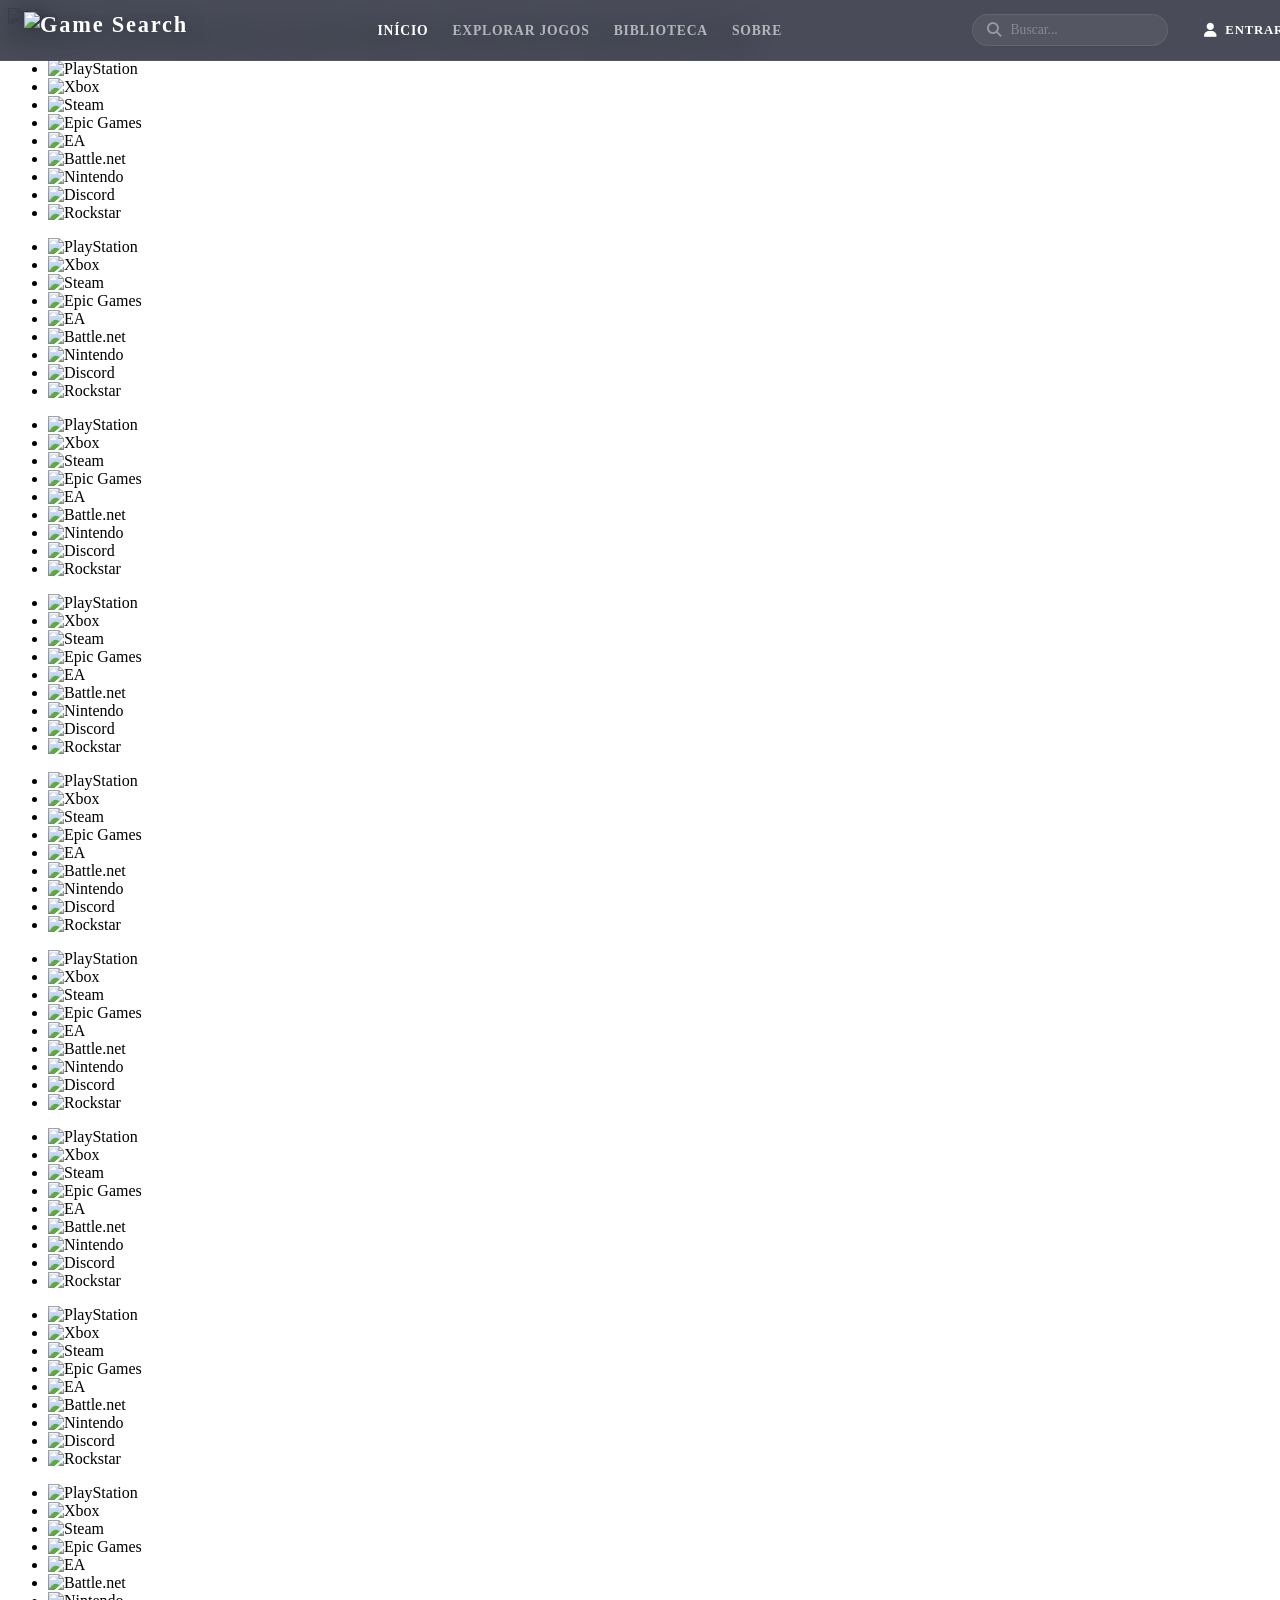
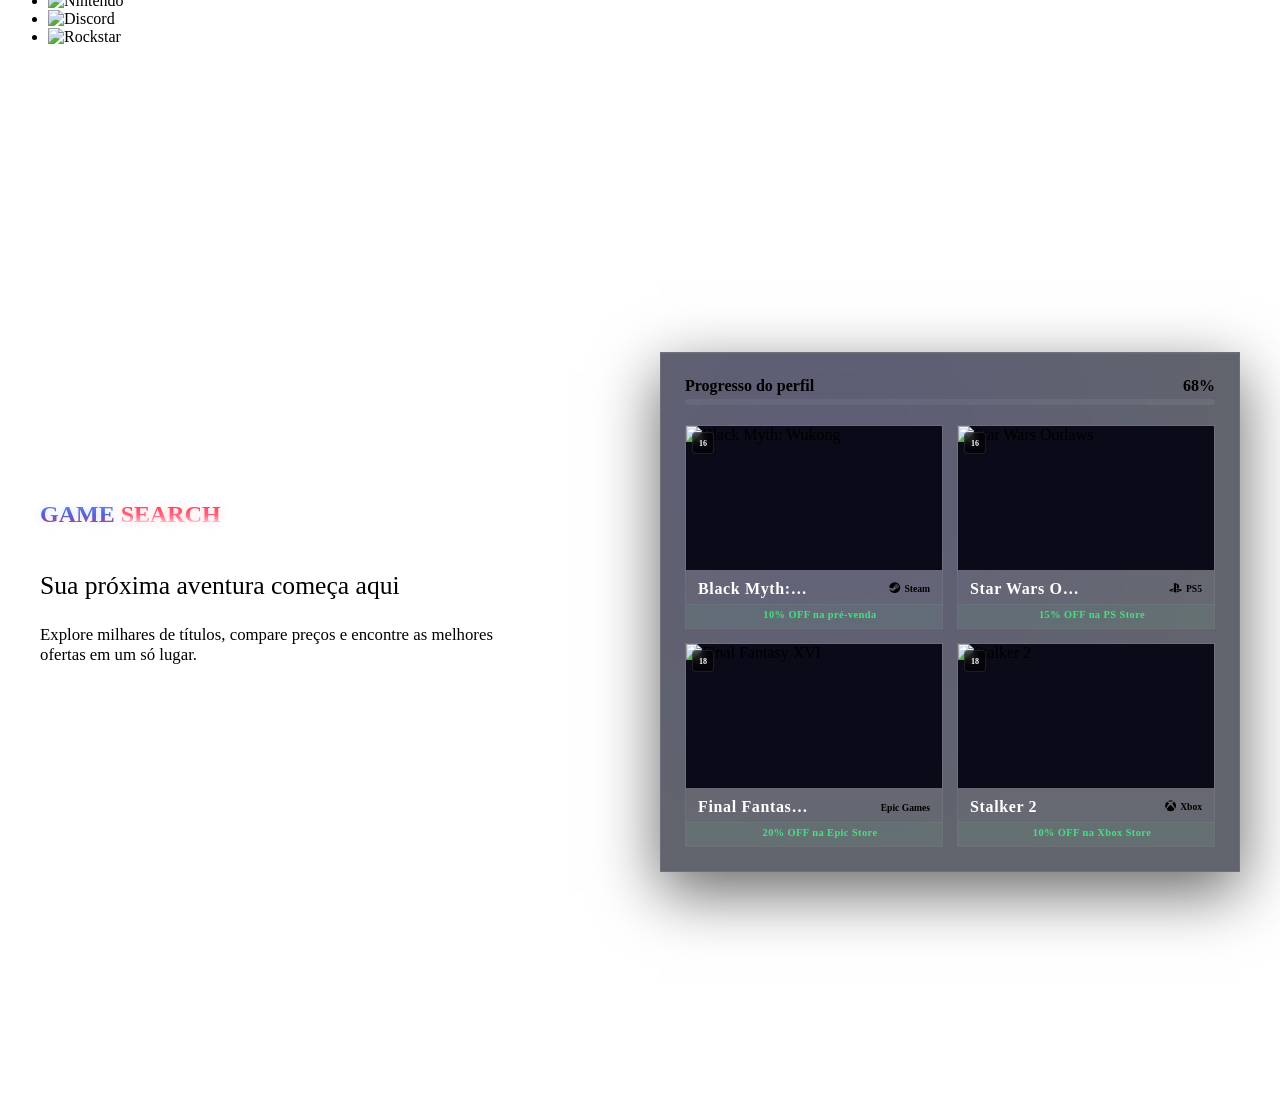
==== home-moderna.html @ b48a540c "Add files via upload" ====
<!DOCTYPE html>
<html lang="pt-BR">
<head>
    <meta charset="UTF-8">
    <meta name="viewport" content="width=device-width, initial-scale=1.0">
    <meta name="base-path" content="">
    <title>Game Search — Home Moderna</title>
    <link rel="stylesheet" href="assets/css/global.css">
    <link rel="stylesheet" href="assets/css/home-moderna.css">
    <link rel="stylesheet" href="https://cdnjs.cloudflare.com/ajax/libs/font-awesome/6.4.0/css/all.min.css">
    <style>
        /* ═══════════════════════════════════════════════════════════════
           ESTILOS ADICIONAIS PARA O HEADER E DASHBOARD PREVIEW
           ═══════════════════════════════════════════════════════════════ */

        /* ── HEADER DE NAVEGAÇÃO ── */
        .nav-header {
            position: fixed;
            top: 0;
            left: 0;
            width: 100%;
            z-index: 1000;
            padding: 12px 24px;
            background: rgba(13, 17, 32, 0.75);
            backdrop-filter: blur(16px);
            -webkit-backdrop-filter: blur(16px);
            border-bottom: 1px solid rgba(255, 255, 255, 0.06);
            display: flex;
            align-items: center;
            justify-content: space-between;
            gap: 20px;
            transition: background 0.3s ease;
        }

        .nav-header.scrolled {
            background: rgba(13, 17, 32, 0.92);
        }

        .nav-logo {
            display: flex;
            align-items: center;
            gap: 10px;
            text-decoration: none;
            color: #fff;
            font-family: var(--font-titulo);
            font-size: 1.4rem;
            font-weight: 700;
            letter-spacing: 0.08em;
            flex-shrink: 0;
        }

        .nav-logo img {
            height: 36px;
            width: auto;
            filter: drop-shadow(0 0 8px rgba(17, 21, 38, 0.5));
        }

        .nav-links {
            display: flex;
            align-items: center;
            gap: 24px;
            list-style: none;
            margin: 0;
            padding: 0;
        }

        .nav-links li a {
            color: rgba(255, 255, 255, 0.6);
            text-decoration: none;
            font-family: var(--font-corpo);
            font-size: 0.85rem;
            font-weight: 600;
            letter-spacing: 0.06em;
            text-transform: uppercase;
            transition: color 0.3s ease;
            position: relative;
        }

        .nav-links li a::after {
            content: '';
            position: absolute;
            bottom: -4px;
            left: 0;
            width: 0;
            height: 2px;
            background: var(--home-secondary);
            transition: width 0.3s ease;
        }

        .nav-links li a:hover {
            color: #fff;
        }

        .nav-links li a:hover::after {
            width: 100%;
        }

        .nav-links li a.ativo {
            color: #fff;
        }

        .nav-links li a.ativo::after {
            width: 100%;
        }

        .nav-actions {
            display: flex;
            align-items: center;
            gap: 16px;
            flex-shrink: 0;
        }

        .nav-busca {
            display: flex;
            align-items: center;
            background: rgba(255, 255, 255, 0.06);
            border: 1px solid rgba(255, 255, 255, 0.08);
            border-radius: 50px;
            padding: 6px 14px;
            transition: all 0.3s ease;
        }

        .nav-busca:focus-within {
            background: rgba(255, 255, 255, 0.12);
            border-color: var(--home-secondary);
            box-shadow: 0 0 20px rgba(17, 21, 38, 0.2);
        }

        .nav-busca i {
            color: rgba(255, 255, 255, 0.4);
            font-size: 0.9rem;
            margin-right: 8px;
        }

        .nav-busca input {
            background: none;
            border: none;
            outline: none;
            color: #fff;
            font-family: var(--font-corpo);
            font-size: 0.85rem;
            font-weight: 500;
            width: 140px;
            transition: width 0.3s ease;
        }

        .nav-busca input::placeholder {
            color: rgba(255, 255, 255, 0.3);
            font-weight: 400;
        }

        .nav-busca input:focus {
            width: 200px;
        }

        .nav-login {
            display: flex;
            align-items: center;
            gap: 8px;
            background: var(--home-secondary);
            color: #fff;
            border: none;
            border-radius: 50px;
            padding: 8px 20px;
            font-family: var(--font-corpo);
            font-size: 0.8rem;
            font-weight: 700;
            text-transform: uppercase;
            letter-spacing: 0.06em;
            cursor: pointer;
            transition: all 0.3s ease;
            text-decoration: none;
            white-space: nowrap;
        }

        .nav-login:hover {
            background: var(--home-primary);
            transform: scale(1.04);
            box-shadow: 0 0 20px rgba(17, 21, 38, 0.3);
        }

        .nav-login i {
            font-size: 0.9rem;
        }

        .nav-perfil {
            display: flex;
            align-items: center;
            gap: 8px;
            color: #fff;
            text-decoration: none;
            font-family: var(--font-corpo);
            font-size: 0.8rem;
            font-weight: 600;
            padding: 6px 12px;
            border-radius: 50px;
            transition: background 0.3s ease;
        }

        .nav-perfil:hover {
            background: rgba(255, 255, 255, 0.06);
        }

        .nav-perfil .avatar-mini {
            width: 32px;
            height: 32px;
            border-radius: 50%;
            background: var(--home-secondary);
            display: flex;
            align-items: center;
            justify-content: center;
            font-weight: 700;
            color: #fff;
            border: 2px solid rgba(255, 255, 255, 0.1);
        }

        .nav-configuracao,
        .nav-sair {
            display: inline-flex;
            align-items: center;
            gap: 7px;
            color: rgba(255, 255, 255, 0.8);
            text-decoration: none;
            font-family: var(--font-corpo);
            font-size: 0.8rem;
            font-weight: 600;
            padding: 8px 10px;
            border-radius: 50px;
            transition: all 0.3s ease;
            white-space: nowrap;
        }

        .nav-sair {
            background: transparent;
            border: 1px solid rgba(248, 113, 113, 0.55);
            cursor: pointer;
        }

        .nav-configuracao:hover {
            background: rgba(255, 255, 255, 0.08);
            color: #fff;
        }

        .nav-sair:hover {
            background: rgba(239, 68, 68, 0.16);
            border-color: #f87171;
            color: #fecaca;
        }

        .nav-configuracao:focus-visible,
        .nav-sair:focus-visible {
            outline: 2px solid var(--home-secondary);
            outline-offset: 2px;
        }

     
        /* ── Hero com grid ── */
        .hero-moderna {
            display: grid;
            grid-template-columns: 1fr 1fr;
            gap: 40px;
            align-items: center;
            min-height: 100vh;
            padding: 100px 20px 40px;
            max-width: 1200px;
            margin: 0 auto;
            width: 100%;
        }

        .hero-esquerda {
            display: flex;
            flex-direction: column;
            gap: 24px;
            text-align: left;
        }

        .hero-titulo {
    text-shadow:
        2px 2px 0 #1d2450,
        4px 4px 0 rgba(0, 0, 0, .25);
}
        .hero-titulo .game {
    background: linear-gradient(
        180deg,
        #7b8dff 0%,
        #4f63d9 55%,
        #ff304f 100%
    );
    -webkit-background-clip: text;
    -webkit-text-fill-color: transparent;
    text-shadow: 0 0 10px rgba(79, 99, 217, .2);
}

.hero-titulo .search {
    background: linear-gradient(
        180deg,
        #ff304f 0%,
        #ff6b82 55%,
        #ffffff 100%
    );
    -webkit-background-clip: text;
    -webkit-text-fill-color: transparent;
    text-shadow: 0 0 10px rgba(255, 48, 79, .2);
}
        .hero-subtitulo {
            font-size: 1.6rem;
            margin: 0;
        }
        .hero-descricao {
            font-size: 1.05rem;
            max-width: 500px;
            margin: 0;
        }

        .hero-actions {
            display: flex;
            gap: 16px;
            flex-wrap: wrap;
            margin-top: 8px;
        }

        .hero-botao {
            padding: 14px 36px;
            font-size: 1rem;
            border-radius: 50px;
            background: var(--home-secondary);
            color: #fff;
            border: 2px solid var(--home-secondary);
            text-decoration: none;
            font-weight: 700;
            text-transform: uppercase;
            letter-spacing: 0.08em;
            transition: all 0.3s ease;
            display: inline-flex;
            align-items: center;
            gap: 10px;
        }
        .hero-botao:hover {
            background: var(--home-primary);
            border-color: var(--home-primary);
            transform: scale(1.05);
            box-shadow: 0 8px 35px rgba(13, 17, 32, 0.5);
        }
        .hero-botao--secundario {
            background: transparent;
            border-color: rgba(255,255,255,0.2);
        }
        .hero-botao--secundario:hover {
            background: rgba(255,255,255,0.05);
            border-color: rgba(255,255,255,0.4);
        }

        /* ── Dashboard Preview ── */
        .dashboard-preview {
            background: rgba(13, 17, 32, 0.65);
            backdrop-filter: blur(12px);
            -webkit-backdrop-filter: blur(12px);
            border: 1px solid rgba(255,255,255,0.08);
            border-radius: var(--border-radius);
            padding: 24px;
            box-shadow: 0 20px 60px rgba(0,0,0,0.6), inset 0 1px 0 rgba(255,255,255,0.05);
            display: flex;
            flex-direction: column;
            gap: 20px;
            animation: floatDashboard 6s ease-in-out infinite;
            position: relative;
            overflow: hidden;
        }
        .dashboard-preview::before {
            content: '';
            position: absolute;
            inset: 0;
            background: radial-gradient(circle at 30% 20%, rgba(46,0,230,0.08), transparent 70%);
            pointer-events: none;
        }

        @keyframes floatDashboard {
            0%, 100% { transform: translateY(0px); }
            50% { transform: translateY(-6px); }
        }

        .dashboard-topo {
            display: flex;
            align-items: center;
            justify-content: space-between;
            gap: 16px;
            flex-wrap: wrap;
            position: relative;
            z-index: 1;
        }
        .dashboard-usuario {
            display: flex;
            align-items: center;
            gap: 14px;
        }
        .dashboard-avatar {
            width: 48px;
            height: 48px;
            border-radius: 50%;
            background: linear-gradient(135deg, var(--home-secondary), var(--home-primary));
            display: flex;
            align-items: center;
            justify-content: center;
            font-size: 1.4rem;
            font-weight: 700;
            color: #fff;
            border: 2px solid rgba(255,255,255,0.15);
            box-shadow: 0 0 20px rgba(46,0,230,0.3);
        }
        .dashboard-nome {
            font-family: var(--font-titulo);
            font-weight: 700;
            font-size: var(--fs-base);
            color: #fff;
            line-height: 1.2;
        }
        .dashboard-nome small {
            display: block;
            font-family: var(--font-corpo);
            font-size: var(--fs-xs);
            color: var(--cor-texto-muted);
            font-weight: 400;
        }
        .dashboard-nivel {
            background: rgba(46,0,230,0.2);
            border: 1px solid rgba(46,0,230,0.3);
            padding: 4px 14px;
            border-radius: 20px;
            font-size: var(--fs-xs);
            font-weight: 700;
            color: var(--cor-primaria);
        }

        .dashboard-progresso {
            display: flex;
            flex-direction: column;
            gap: 4px;
            position: relative;
            z-index: 1;
        }
        .dashboard-progresso .rotulo {
            display: flex;
            justify-content: space-between;
            font-size: var(--fs-xs);
            color: var(--cor-texto-muted);
            font-weight: 600;
        }
        .dashboard-progresso .trilha {
            height: 6px;
            background: rgba(255,255,255,0.06);
            border-radius: 3px;
            overflow: hidden;
        }
        .dashboard-progresso .preenchimento {
            height: 100%;
            width: 68%;
            background: linear-gradient(to right, var(--home-secondary), var(--cor-primaria));
            border-radius: 3px;
            transition: width 2s ease;
        }

        .dashboard-grade {
            display: grid;
            grid-template-columns: 1fr 1fr;
            gap: 14px;
            position: relative;
            z-index: 1;
        }
        .mini-card {
            background: rgba(255,255,255,0.03);
            border: 1px solid rgba(255,255,255,0.06);
            border-radius: var(--border-radius-sm);
            overflow: hidden;
            transition: all 0.3s ease;
            cursor: default;
            display: flex;
            flex-direction: column;
        }
        .mini-card:hover {
            transform: translateY(-4px);
            border-color: rgba(46,0,230,0.3);
            box-shadow: 0 8px 25px rgba(0,0,0,0.4);
        }
        .mini-card-img {
            width: 100%;
            aspect-ratio: 16/9;
            background: #0a0a18;
            overflow: hidden;
            position: relative;
        }
        .mini-card-img img {
            width: 100%;
            height: 100%;
            object-fit: cover;
            display: block;
        }
        .mini-card-info {
            padding: 10px 12px 6px 12px;
            display: flex;
            justify-content: space-between;
            align-items: center;
            gap: 8px;
        }
        .mini-card-titulo {
            font-family: var(--font-corpo);
            font-size: var(--fs-xs);
            font-weight: 700;
            color: #fff;
            letter-spacing: 0.04em;
            white-space: nowrap;
            overflow: hidden;
            text-overflow: ellipsis;
            max-width: 110px;
        }
        .mini-card-plataforma {
            font-size: 0.6rem;
            color: var(--cor-texto-muted);
            font-weight: 600;
            display: flex;
            align-items: center;
            gap: 4px;
            white-space: nowrap;
        }
        .mini-card-plataforma i {
            color: var(--cor-primaria);
            font-size: 0.7rem;
        }
        .mini-card-desconto {
            font-size: 0.65rem;
            font-weight: 700;
            color: #4ade80;
            padding: 4px 0 8px 12px;
            border-top: 1px solid rgba(255,255,255,0.04);
            background: rgba(74, 222, 128, 0.05);
            text-align: center;
            letter-spacing: 0.04em;
            text-shadow: 0 0 10px rgba(74, 222, 128, 0.15);
        }

        .dashboard-footer {
            display: flex;
            justify-content: space-between;
            align-items: center;
            flex-wrap: wrap;
            gap: 12px;
            position: relative;
            z-index: 1;
            padding-top: 8px;
            border-top: 1px solid rgba(255,255,255,0.05);
        }
        .dashboard-conquistas {
            display: flex;
            gap: 12px;
        }
        .conquista-item {
            display: flex;
            align-items: center;
            gap: 6px;
            font-size: var(--fs-xs);
            color: var(--cor-texto-muted);
        }
        .conquista-item i {
            color: #fbbf24;
            font-size: 0.9rem;
        }
        .dashboard-online {
            display: flex;
            align-items: center;
            gap: 8px;
            font-size: var(--fs-xs);
            color: #4ade80;
        }
        .dashboard-online .ponto {
            width: 8px;
            height: 8px;
            border-radius: 50%;
            background: #4ade80;
            animation: pulseDot 2s infinite;
        }
        @keyframes pulseDot {
            0%, 100% { opacity: 1; transform: scale(1); }
            50% { opacity: 0.4; transform: scale(0.8); }
        }

        .dashboard-preview .badge-etaria {
            position: absolute;
            top: 6px;
            left: 6px;
            width: 20px;
            height: 20px;
            font-size: 0.5rem;
            border-radius: 4px;
            display: flex;
            align-items: center;
            justify-content: center;
            font-weight: 900;
            color: #fff;
            background: rgba(0,0,0,0.6);
            backdrop-filter: blur(4px);
            border: 1px solid rgba(255,255,255,0.1);
        }
        .mini-card {
            position: relative;
        }

        /* ── Responsividade ── */
        @media (max-width: 1024px) {
            .nav-links {
                display: none;
            }
            .hamburger-btn {
                display: block;
            }
            .nav-busca input {
                width: 100px;
            }
            .nav-busca input:focus {
                width: 140px;
            }
            .hero-moderna {
                grid-template-columns: 1fr;
                gap: 30px;
                text-align: center;
                padding: 80px 16px 30px;
            }
            .hero-esquerda {
                text-align: center;
                align-items: center;
            }
            .hero-descricao {
                max-width: 100%;
            }
            .hero-actions {
                justify-content: center;
            }
            .hero-titulo {
                font-size: 3.8rem;
            }
            .dashboard-preview {
                max-width: 560px;
                margin: 0 auto;
            }
            .nav-login span,
            .nav-configuracao span,
            .nav-sair span {
                display: none;
            }
            .nav-login i,
            .nav-configuracao i,
            .nav-sair i {
                font-size: 1.2rem;
            }
            .nav-login,
            .nav-configuracao,
            .nav-sair {
                padding: 8px 14px;
            }
        }

        @media (max-width: 768px) {
            .nav-header {
                padding: 10px 16px;
            }
            .nav-logo {
                font-size: 1.1rem;
            }
            .nav-logo img {
                height: 28px;
            }
            .nav-busca input {
                width: 80px;
                font-size: 0.75rem;
            }
            .nav-busca input:focus {
                width: 120px;
            }
            .hero-titulo {
                font-size: 2.8rem;
            }
            .hero-subtitulo {
                font-size: 1.2rem;
            }
            .hero-descricao {
                font-size: 0.95rem;
            }
            .hero-botao {
                padding: 12px 28px;
                font-size: 0.9rem;
            }
            .dashboard-grade {
                grid-template-columns: 1fr 1fr;
                gap: 10px;
            }
            .mini-card-titulo {
                max-width: 70px;
                font-size: 0.6rem;
            }
            .dashboard-preview {
                padding: 16px;
            }
            .dashboard-topo {
                flex-direction: column;
                align-items: flex-start;
            }
            .dashboard-footer {
                flex-direction: column;
                align-items: flex-start;
            }
            .nav-perfil .avatar-mini {
                width: 28px;
                height: 28px;
                font-size: 0.7rem;
            }
            .nav-perfil span {
                display: none;
            }
        }

        @media (max-width: 480px) {
            .nav-header {
                padding: 8px 12px;
            }
            .nav-logo {
                font-size: 0.9rem;
            }
            .nav-logo img {
                height: 24px;
            }
            .nav-busca {
                padding: 4px 10px;
            }
            .nav-busca input {
                width: 60px;
                font-size: 0.7rem;
            }
            .nav-busca input:focus {
                width: 90px;
            }
            .nav-login {
                padding: 6px 12px;
                font-size: 0.7rem;
            }
            .hero-titulo {
                font-size: 2rem;
            }
            .hero-subtitulo {
                font-size: 1rem;
            }
            .hero-descricao {
                font-size: 0.85rem;
            }
            .hero-botao {
                padding: 10px 20px;
                font-size: 0.8rem;
            }
            .dashboard-grade {
                grid-template-columns: 1fr 1fr;
                gap: 8px;
            }
            .mini-card-info {
                padding: 6px 8px 4px 8px;
                flex-direction: column;
                align-items: flex-start;
                gap: 2px;
            }
            .mini-card-titulo {
                max-width: 100%;
                font-size: 0.55rem;
                white-space: normal;
            }
            .mini-card-plataforma {
                font-size: 0.5rem;
            }
            .mini-card-desconto {
                font-size: 0.55rem;
                padding: 3px 0 6px 8px;
            }
            .dashboard-avatar {
                width: 40px;
                height: 40px;
                font-size: 1rem;
            }
        }

        /* ── Drawer lateral (mobile) ── */
        @media (max-width: 1024px) {
            .drawer-overlay.ativo {
                display: block;
                pointer-events: auto;
            }
            .drawer-overlay {
                pointer-events: none;
            }
            .sidebar-mobile {
                position: fixed;
                top: 0;
                left: 0;
                width: 280px;
                height: 100vh;
                background: var(--home-primary);
                transform: translateX(-100%);
                transition: transform 0.3s cubic-bezier(0.4, 0, 0.2, 1);
                z-index: 1001;
                padding: 24px 20px;
                overflow-y: auto;
                border-right: 1px solid rgba(255,255,255,0.06);
            }
            .sidebar-mobile.aberta {
                transform: translateX(0);
            }
            .sidebar-mobile .nav-links {
                display: flex;
                flex-direction: column;
                align-items: flex-start;
                gap: 16px;
                margin-top: 30px;
            }
            .sidebar-mobile .nav-links li a {
                font-size: 1rem;
                color: rgba(255,255,255,0.7);
            }
            .sidebar-mobile .nav-links li a:hover {
                color: #fff;
            }
            .sidebar-mobile .nav-links li a::after {
                display: none;
            }
            .sidebar-mobile .nav-logo {
                margin-bottom: 20px;
            }
            .sidebar-mobile .nav-actions {
                flex-direction: column;
                align-items: flex-start;
                gap: 12px;
                margin-top: 20px;
            }
            .sidebar-mobile .nav-busca {
                width: 100%;
            }
            .sidebar-mobile .nav-busca input {
                width: 100%;
            }
            .sidebar-mobile .nav-login {
                width: 100%;
                justify-content: center;
            }
        }
    </style>
</head>
<body>
    <!-- Splash Screen -->
    <div id="splash-screen">
        <img src="assets/img/logo.png" alt="Logo" class="splash-logo">
    </div>

    <!-- ==================== HEADER DE NAVEGAÇÃO ==================== -->
    <header class="nav-header" id="navHeader">
        <a href="#" class="nav-logo">
            <img src="assets/img/logo2.png" alt="Game Search">
         
        </a>

        <ul class="nav-links">
            <li><a href="#" class="ativo">Início</a></li>
            <li><a href="index.html">Explorar Jogos</a></li>
            <li><a href="pages/perfil.html">Biblioteca</a></li>
            <li><a href="pages/sobre.html">Sobre</a></li>
        </ul>

        <div class="nav-actions">
            <div class="nav-busca">
                <i class="fas fa-search"></i>
                <input type="text" placeholder="Buscar..." class="campo-busca" autocomplete="off">
            </div>
            <a href="pages/login.html" class="nav-login">
                <i class="fas fa-user"></i>
                <span>Entrar</span>
            </a>
            <a href="pages/perfil.html" class="nav-perfil" style="display:none;" id="navPerfil">
                <span class="avatar-mini">U</span>
                <span>Perfil</span>
            </a>
            <a href="pages/configuracao.html" class="nav-configuracao" style="display:none;" id="navConfiguracao">
                <i class="fas fa-cog" aria-hidden="true"></i>
                <span>Configurações</span>
            </a>
            <button type="button" class="nav-sair" style="display:none;" id="navSair" aria-label="Sair da conta">
                <i class="fas fa-sign-out-alt" aria-hidden="true"></i>
                <span>Sair</span>
            </button>
            
        </div>
    </header>

    <!-- Overlay para drawer mobile -->
    
    </div>

    <!-- Fundo com gradiente, logos fixos, vinheta e ruído -->
    <div class="fundo-hero" id="fundoHero">
        <div class="logos-container">
            <img src="https://upload.wikimedia.org/wikipedia/commons/0/00/PlayStation_logo.svg" alt="PlayStation" class="logo-fundo" style="top:10%; left:5%; width:120px; filter:blur(6px); animation-duration:12s;">
            <img src="https://upload.wikimedia.org/wikipedia/commons/f/f9/Xbox_one_logo.svg" alt="Xbox" class="logo-fundo" style="top:20%; right:8%; width:150px; filter:blur(8px); animation-duration:15s; animation-delay:1s;">
            <img src="https://upload.wikimedia.org/wikipedia/commons/8/83/Steam_icon_logo.svg" alt="Steam" class="logo-fundo" style="bottom:25%; left:10%; width:100px; filter:blur(5px); animation-duration:18s; animation-delay:0.5s;">
            <img src="https://upload.wikimedia.org/wikipedia/commons/3/31/Epic_Games_logo.svg" alt="Epic Games" class="logo-fundo" style="top:40%; right:15%; width:180px; filter:blur(10px); animation-duration:14s; animation-delay:2s;">
            <img src="https://upload.wikimedia.org/wikipedia/commons/0/0d/Electronic_Arts_logo.svg" alt="EA" class="logo-fundo" style="bottom:10%; right:20%; width:130px; filter:blur(7px); animation-duration:16s; animation-delay:0.2s;">
            <img src="https://upload.wikimedia.org/wikipedia/en/2/23/Battle.net_Logo.svg" alt="Battle.net" class="logo-fundo" style="top:5%; left:40%; width:110px; filter:blur(5px); animation-duration:20s; animation-delay:1.5s;">
            <img src="https://upload.wikimedia.org/wikipedia/commons/0/0b/Nintendo_logo.svg" alt="Nintendo" class="logo-fundo" style="bottom:40%; left:20%; width:140px; filter:blur(9px); animation-duration:13s; animation-delay:0.8s;">
            <img src="https://upload.wikimedia.org/wikipedia/commons/7/73/Discord_Color_Text_Logo.svg" alt="Discord" class="logo-fundo" style="top:70%; left:70%; width:90px; filter:blur(4px); animation-duration:17s; animation-delay:1.2s;">
            <img src="https://upload.wikimedia.org/wikipedia/commons/5/53/Rockstar_Games_Logo.svg" alt="Rockstar" class="logo-fundo" style="top:50%; left:85%; width:160px; filter:blur(8px); animation-duration:19s; animation-delay:0.3s;">
            <img src="https://upload.wikimedia.org/wikipedia/commons/0/00/PlayStation_logo.svg" alt="PlayStation" class="logo-fundo" style="bottom:5%; left:50%; width:200px; filter:blur(10px); animation-duration:22s; animation-delay:1.8s;">
        </div>
    </div>

    <!-- Logo Loop - 3 linhas com direções alternadas -->
    <div class="logo-loop-wrapper" aria-hidden="true">
        <!-- Linha 1: ESQUERDA → DIREITA (reverse) -->
        <div class="logo-loop-track logo-loop-track--reverse" style="height:33.33%; animation-duration:35s;">
            <ul class="logo-loop-list">
                <li class="logo-loop-item"><img src="https://upload.wikimedia.org/wikipedia/commons/0/00/PlayStation_logo.svg" alt="PlayStation" loading="lazy" draggable="false"></li>
                <li class="logo-loop-item"><img src="https://upload.wikimedia.org/wikipedia/commons/f/f9/Xbox_one_logo.svg" alt="Xbox" loading="lazy" draggable="false"></li>
                <li class="logo-loop-item"><img src="https://upload.wikimedia.org/wikipedia/commons/8/83/Steam_icon_logo.svg" alt="Steam" loading="lazy" draggable="false"></li>
                <li class="logo-loop-item"><img src="https://upload.wikimedia.org/wikipedia/commons/3/31/Epic_Games_logo.svg" alt="Epic Games" loading="lazy" draggable="false"></li>
                <li class="logo-loop-item"><img src="https://upload.wikimedia.org/wikipedia/commons/0/0d/Electronic_Arts_logo.svg" alt="EA" loading="lazy" draggable="false"></li>
                <li class="logo-loop-item"><img src="https://upload.wikimedia.org/wikipedia/en/2/23/Battle.net_Logo.svg" alt="Battle.net" loading="lazy" draggable="false"></li>
                <li class="logo-loop-item"><img src="https://upload.wikimedia.org/wikipedia/commons/0/0b/Nintendo_logo.svg" alt="Nintendo" loading="lazy" draggable="false"></li>
                <li class="logo-loop-item"><img src="https://upload.wikimedia.org/wikipedia/commons/7/73/Discord_Color_Text_Logo.svg" alt="Discord" loading="lazy" draggable="false"></li>
                <li class="logo-loop-item"><img src="https://upload.wikimedia.org/wikipedia/commons/5/53/Rockstar_Games_Logo.svg" alt="Rockstar" loading="lazy" draggable="false"></li>
            </ul>
            <ul class="logo-loop-list" aria-hidden="true">
                <li class="logo-loop-item"><img src="https://upload.wikimedia.org/wikipedia/commons/0/00/PlayStation_logo.svg" alt="PlayStation" loading="lazy" draggable="false"></li>
                <li class="logo-loop-item"><img src="https://upload.wikimedia.org/wikipedia/commons/f/f9/Xbox_one_logo.svg" alt="Xbox" loading="lazy" draggable="false"></li>
                <li class="logo-loop-item"><img src="https://upload.wikimedia.org/wikipedia/commons/8/83/Steam_icon_logo.svg" alt="Steam" loading="lazy" draggable="false"></li>
                <li class="logo-loop-item"><img src="https://upload.wikimedia.org/wikipedia/commons/3/31/Epic_Games_logo.svg" alt="Epic Games" loading="lazy" draggable="false"></li>
                <li class="logo-loop-item"><img src="https://upload.wikimedia.org/wikipedia/commons/0/0d/Electronic_Arts_logo.svg" alt="EA" loading="lazy" draggable="false"></li>
                <li class="logo-loop-item"><img src="https://upload.wikimedia.org/wikipedia/en/2/23/Battle.net_Logo.svg" alt="Battle.net" loading="lazy" draggable="false"></li>
                <li class="logo-loop-item"><img src="https://upload.wikimedia.org/wikipedia/commons/0/0b/Nintendo_logo.svg" alt="Nintendo" loading="lazy" draggable="false"></li>
                <li class="logo-loop-item"><img src="https://upload.wikimedia.org/wikipedia/commons/7/73/Discord_Color_Text_Logo.svg" alt="Discord" loading="lazy" draggable="false"></li>
                <li class="logo-loop-item"><img src="https://upload.wikimedia.org/wikipedia/commons/5/53/Rockstar_Games_Logo.svg" alt="Rockstar" loading="lazy" draggable="false"></li>
            </ul>
            <ul class="logo-loop-list" aria-hidden="true">
                <li class="logo-loop-item"><img src="https://upload.wikimedia.org/wikipedia/commons/0/00/PlayStation_logo.svg" alt="PlayStation" loading="lazy" draggable="false"></li>
                <li class="logo-loop-item"><img src="https://upload.wikimedia.org/wikipedia/commons/f/f9/Xbox_one_logo.svg" alt="Xbox" loading="lazy" draggable="false"></li>
                <li class="logo-loop-item"><img src="https://upload.wikimedia.org/wikipedia/commons/8/83/Steam_icon_logo.svg" alt="Steam" loading="lazy" draggable="false"></li>
                <li class="logo-loop-item"><img src="https://upload.wikimedia.org/wikipedia/commons/3/31/Epic_Games_logo.svg" alt="Epic Games" loading="lazy" draggable="false"></li>
                <li class="logo-loop-item"><img src="https://upload.wikimedia.org/wikipedia/commons/0/0d/Electronic_Arts_logo.svg" alt="EA" loading="lazy" draggable="false"></li>
                <li class="logo-loop-item"><img src="https://upload.wikimedia.org/wikipedia/en/2/23/Battle.net_Logo.svg" alt="Battle.net" loading="lazy" draggable="false"></li>
                <li class="logo-loop-item"><img src="https://upload.wikimedia.org/wikipedia/commons/0/0b/Nintendo_logo.svg" alt="Nintendo" loading="lazy" draggable="false"></li>
                <li class="logo-loop-item"><img src="https://upload.wikimedia.org/wikipedia/commons/7/73/Discord_Color_Text_Logo.svg" alt="Discord" loading="lazy" draggable="false"></li>
                <li class="logo-loop-item"><img src="https://upload.wikimedia.org/wikipedia/commons/5/53/Rockstar_Games_Logo.svg" alt="Rockstar" loading="lazy" draggable="false"></li>
            </ul>
        </div>

        <!-- Linha 2: DIREITA → ESQUERDA (padrão) -->
        <div class="logo-loop-track" style="height:33.33%; animation-duration:50s;">
            <ul class="logo-loop-list">
                <li class="logo-loop-item"><img src="https://upload.wikimedia.org/wikipedia/commons/0/00/PlayStation_logo.svg" alt="PlayStation" loading="lazy" draggable="false"></li>
                <li class="logo-loop-item"><img src="https://upload.wikimedia.org/wikipedia/commons/f/f9/Xbox_one_logo.svg" alt="Xbox" loading="lazy" draggable="false"></li>
                <li class="logo-loop-item"><img src="https://upload.wikimedia.org/wikipedia/commons/8/83/Steam_icon_logo.svg" alt="Steam" loading="lazy" draggable="false"></li>
                <li class="logo-loop-item"><img src="https://upload.wikimedia.org/wikipedia/commons/3/31/Epic_Games_logo.svg" alt="Epic Games" loading="lazy" draggable="false"></li>
                <li class="logo-loop-item"><img src="https://upload.wikimedia.org/wikipedia/commons/0/0d/Electronic_Arts_logo.svg" alt="EA" loading="lazy" draggable="false"></li>
                <li class="logo-loop-item"><img src="https://upload.wikimedia.org/wikipedia/en/2/23/Battle.net_Logo.svg" alt="Battle.net" loading="lazy" draggable="false"></li>
                <li class="logo-loop-item"><img src="https://upload.wikimedia.org/wikipedia/commons/0/0b/Nintendo_logo.svg" alt="Nintendo" loading="lazy" draggable="false"></li>
                <li class="logo-loop-item"><img src="https://upload.wikimedia.org/wikipedia/commons/7/73/Discord_Color_Text_Logo.svg" alt="Discord" loading="lazy" draggable="false"></li>
                <li class="logo-loop-item"><img src="https://upload.wikimedia.org/wikipedia/commons/5/53/Rockstar_Games_Logo.svg" alt="Rockstar" loading="lazy" draggable="false"></li>
            </ul>
            <ul class="logo-loop-list" aria-hidden="true">
                <li class="logo-loop-item"><img src="https://upload.wikimedia.org/wikipedia/commons/0/00/PlayStation_logo.svg" alt="PlayStation" loading="lazy" draggable="false"></li>
                <li class="logo-loop-item"><img src="https://upload.wikimedia.org/wikipedia/commons/f/f9/Xbox_one_logo.svg" alt="Xbox" loading="lazy" draggable="false"></li>
                <li class="logo-loop-item"><img src="https://upload.wikimedia.org/wikipedia/commons/8/83/Steam_icon_logo.svg" alt="Steam" loading="lazy" draggable="false"></li>
                <li class="logo-loop-item"><img src="https://upload.wikimedia.org/wikipedia/commons/3/31/Epic_Games_logo.svg" alt="Epic Games" loading="lazy" draggable="false"></li>
                <li class="logo-loop-item"><img src="https://upload.wikimedia.org/wikipedia/commons/0/0d/Electronic_Arts_logo.svg" alt="EA" loading="lazy" draggable="false"></li>
                <li class="logo-loop-item"><img src="https://upload.wikimedia.org/wikipedia/en/2/23/Battle.net_Logo.svg" alt="Battle.net" loading="lazy" draggable="false"></li>
                <li class="logo-loop-item"><img src="https://upload.wikimedia.org/wikipedia/commons/0/0b/Nintendo_logo.svg" alt="Nintendo" loading="lazy" draggable="false"></li>
                <li class="logo-loop-item"><img src="https://upload.wikimedia.org/wikipedia/commons/7/73/Discord_Color_Text_Logo.svg" alt="Discord" loading="lazy" draggable="false"></li>
                <li class="logo-loop-item"><img src="https://upload.wikimedia.org/wikipedia/commons/5/53/Rockstar_Games_Logo.svg" alt="Rockstar" loading="lazy" draggable="false"></li>
            </ul>
            <ul class="logo-loop-list" aria-hidden="true">
                <li class="logo-loop-item"><img src="https://upload.wikimedia.org/wikipedia/commons/0/00/PlayStation_logo.svg" alt="PlayStation" loading="lazy" draggable="false"></li>
                <li class="logo-loop-item"><img src="https://upload.wikimedia.org/wikipedia/commons/f/f9/Xbox_one_logo.svg" alt="Xbox" loading="lazy" draggable="false"></li>
                <li class="logo-loop-item"><img src="https://upload.wikimedia.org/wikipedia/commons/8/83/Steam_icon_logo.svg" alt="Steam" loading="lazy" draggable="false"></li>
                <li class="logo-loop-item"><img src="https://upload.wikimedia.org/wikipedia/commons/3/31/Epic_Games_logo.svg" alt="Epic Games" loading="lazy" draggable="false"></li>
                <li class="logo-loop-item"><img src="https://upload.wikimedia.org/wikipedia/commons/0/0d/Electronic_Arts_logo.svg" alt="EA" loading="lazy" draggable="false"></li>
                <li class="logo-loop-item"><img src="https://upload.wikimedia.org/wikipedia/en/2/23/Battle.net_Logo.svg" alt="Battle.net" loading="lazy" draggable="false"></li>
                <li class="logo-loop-item"><img src="https://upload.wikimedia.org/wikipedia/commons/0/0b/Nintendo_logo.svg" alt="Nintendo" loading="lazy" draggable="false"></li>
                <li class="logo-loop-item"><img src="https://upload.wikimedia.org/wikipedia/commons/7/73/Discord_Color_Text_Logo.svg" alt="Discord" loading="lazy" draggable="false"></li>
                <li class="logo-loop-item"><img src="https://upload.wikimedia.org/wikipedia/commons/5/53/Rockstar_Games_Logo.svg" alt="Rockstar" loading="lazy" draggable="false"></li>
            </ul>
        </div>

        <!-- Linha 3: ESQUERDA → DIREITA (reverse) -->
        <div class="logo-loop-track logo-loop-track--reverse" style="height:33.33%; animation-duration:42s;">
            <ul class="logo-loop-list">
                <li class="logo-loop-item"><img src="https://upload.wikimedia.org/wikipedia/commons/0/00/PlayStation_logo.svg" alt="PlayStation" loading="lazy" draggable="false"></li>
                <li class="logo-loop-item"><img src="https://upload.wikimedia.org/wikipedia/commons/f/f9/Xbox_one_logo.svg" alt="Xbox" loading="lazy" draggable="false"></li>
                <li class="logo-loop-item"><img src="https://upload.wikimedia.org/wikipedia/commons/8/83/Steam_icon_logo.svg" alt="Steam" loading="lazy" draggable="false"></li>
                <li class="logo-loop-item"><img src="https://upload.wikimedia.org/wikipedia/commons/3/31/Epic_Games_logo.svg" alt="Epic Games" loading="lazy" draggable="false"></li>
                <li class="logo-loop-item"><img src="https://upload.wikimedia.org/wikipedia/commons/0/0d/Electronic_Arts_logo.svg" alt="EA" loading="lazy" draggable="false"></li>
                <li class="logo-loop-item"><img src="https://upload.wikimedia.org/wikipedia/en/2/23/Battle.net_Logo.svg" alt="Battle.net" loading="lazy" draggable="false"></li>
                <li class="logo-loop-item"><img src="https://upload.wikimedia.org/wikipedia/commons/0/0b/Nintendo_logo.svg" alt="Nintendo" loading="lazy" draggable="false"></li>
                <li class="logo-loop-item"><img src="https://upload.wikimedia.org/wikipedia/commons/7/73/Discord_Color_Text_Logo.svg" alt="Discord" loading="lazy" draggable="false"></li>
                <li class="logo-loop-item"><img src="https://upload.wikimedia.org/wikipedia/commons/5/53/Rockstar_Games_Logo.svg" alt="Rockstar" loading="lazy" draggable="false"></li>
            </ul>
            <ul class="logo-loop-list" aria-hidden="true">
                <li class="logo-loop-item"><img src="https://upload.wikimedia.org/wikipedia/commons/0/00/PlayStation_logo.svg" alt="PlayStation" loading="lazy" draggable="false"></li>
                <li class="logo-loop-item"><img src="https://upload.wikimedia.org/wikipedia/commons/f/f9/Xbox_one_logo.svg" alt="Xbox" loading="lazy" draggable="false"></li>
                <li class="logo-loop-item"><img src="https://upload.wikimedia.org/wikipedia/commons/8/83/Steam_icon_logo.svg" alt="Steam" loading="lazy" draggable="false"></li>
                <li class="logo-loop-item"><img src="https://upload.wikimedia.org/wikipedia/commons/3/31/Epic_Games_logo.svg" alt="Epic Games" loading="lazy" draggable="false"></li>
                <li class="logo-loop-item"><img src="https://upload.wikimedia.org/wikipedia/commons/0/0d/Electronic_Arts_logo.svg" alt="EA" loading="lazy" draggable="false"></li>
                <li class="logo-loop-item"><img src="https://upload.wikimedia.org/wikipedia/en/2/23/Battle.net_Logo.svg" alt="Battle.net" loading="lazy" draggable="false"></li>
                <li class="logo-loop-item"><img src="https://upload.wikimedia.org/wikipedia/commons/0/0b/Nintendo_logo.svg" alt="Nintendo" loading="lazy" draggable="false"></li>
                <li class="logo-loop-item"><img src="https://upload.wikimedia.org/wikipedia/commons/7/73/Discord_Color_Text_Logo.svg" alt="Discord" loading="lazy" draggable="false"></li>
                <li class="logo-loop-item"><img src="https://upload.wikimedia.org/wikipedia/commons/5/53/Rockstar_Games_Logo.svg" alt="Rockstar" loading="lazy" draggable="false"></li>
            </ul>
            <ul class="logo-loop-list" aria-hidden="true">
                <li class="logo-loop-item"><img src="https://upload.wikimedia.org/wikipedia/commons/0/00/PlayStation_logo.svg" alt="PlayStation" loading="lazy" draggable="false"></li>
                <li class="logo-loop-item"><img src="https://upload.wikimedia.org/wikipedia/commons/f/f9/Xbox_one_logo.svg" alt="Xbox" loading="lazy" draggable="false"></li>
                <li class="logo-loop-item"><img src="https://upload.wikimedia.org/wikipedia/commons/8/83/Steam_icon_logo.svg" alt="Steam" loading="lazy" draggable="false"></li>
                <li class="logo-loop-item"><img src="https://upload.wikimedia.org/wikipedia/commons/3/31/Epic_Games_logo.svg" alt="Epic Games" loading="lazy" draggable="false"></li>
                <li class="logo-loop-item"><img src="https://upload.wikimedia.org/wikipedia/commons/0/0d/Electronic_Arts_logo.svg" alt="EA" loading="lazy" draggable="false"></li>
                <li class="logo-loop-item"><img src="https://upload.wikimedia.org/wikipedia/en/2/23/Battle.net_Logo.svg" alt="Battle.net" loading="lazy" draggable="false"></li>
                <li class="logo-loop-item"><img src="https://upload.wikimedia.org/wikipedia/commons/0/0b/Nintendo_logo.svg" alt="Nintendo" loading="lazy" draggable="false"></li>
                <li class="logo-loop-item"><img src="https://upload.wikimedia.org/wikipedia/commons/7/73/Discord_Color_Text_Logo.svg" alt="Discord" loading="lazy" draggable="false"></li>
                <li class="logo-loop-item"><img src="https://upload.wikimedia.org/wikipedia/commons/5/53/Rockstar_Games_Logo.svg" alt="Rockstar" loading="lazy" draggable="false"></li>
            </ul>
        </div>
    </div>

    <!-- Conteúdo principal -->
    <div class="layout-principal">
        <section class="hero-moderna fade-in">
            <!-- Lado esquerdo: texto e CTA -->
            <div class="hero-esquerda">
                <h1 class="hero-titulo">
                    <span class="game">GAME</span>
                    <span class="search">SEARCH</span>
                </h1>
                <p class="hero-subtitulo">Sua próxima aventura começa aqui</p>
                <p class="hero-descricao">
                    Explore milhares de títulos, compare preços e encontre as melhores ofertas em um só lugar.
                </p>
                <div class="hero-actions">
                    <a href="index.html" class="hero-botao hover-scale">
                        <i class="fas fa-rocket"></i> Explorar Jogos
                    </a>
                    <a href="pages/perfil.html" class="hero-botao hero-botao--secundario hover-scale">
                        <i class="fas fa-book"></i> Ver Biblioteca
                    </a>
                </div>
            </div>

            <!-- Lado direito: Dashboard Preview -->
            <div class="dashboard-preview" aria-label="Prévia do dashboard da plataforma">
                <!-- Barra de progresso -->
                <div class="dashboard-progresso">
                    <div class="rotulo">
                        <span>Progresso do perfil</span>
                        <span>68%</span>
                    </div>
                    <div class="trilha">
                        <div class="preenchimento" style="width:68%"></div>
                    </div>
                </div>

                <!-- Grade de jogos em lançamento com plataformas e descontos -->
                <div class="dashboard-grade">
                    <!-- Card 1: Black Myth: Wukong -->
                    <div class="mini-card">
                        <div class="mini-card-img">
                            <img src="https://cdn.cloudflare.steamstatic.com/steam/apps/2358720/header.jpg" alt="Black Myth: Wukong" loading="lazy">
                            <span class="badge-etaria etaria-16">16</span>
                        </div>
                        <div class="mini-card-info">
                            <span class="mini-card-titulo">Black Myth: Wukong</span>
                            <span class="mini-card-plataforma"><i class="fab fa-steam"></i> Steam</span>
                        </div>
                        <div class="mini-card-desconto">10% OFF na pré-venda</div>
                    </div>

                    <!-- Card 2: Star Wars Outlaws -->
                    <div class="mini-card">
                        <div class="mini-card-img">
                            <img src="https://cdn.cloudflare.steamstatic.com/steam/apps/2622970/header.jpg" alt="Star Wars Outlaws" loading="lazy">
                            <span class="badge-etaria etaria-16">16</span>
                        </div>
                        <div class="mini-card-info">
                            <span class="mini-card-titulo">Star Wars Outlaws</span>
                            <span class="mini-card-plataforma"><i class="fab fa-playstation"></i> PS5</span>
                        </div>
                        <div class="mini-card-desconto">15% OFF na PS Store</div>
                    </div>

                    <!-- Card 3: Final Fantasy XVI -->
                    <div class="mini-card">
                        <div class="mini-card-img">
                            <img src="https://cdn.cloudflare.steamstatic.com/steam/apps/2515020/header.jpg" alt="Final Fantasy XVI" loading="lazy">
                            <span class="badge-etaria etaria-18">18</span>
                        </div>
                        <div class="mini-card-info">
                            <span class="mini-card-titulo">Final Fantasy XVI</span>
                            <span class="mini-card-plataforma"><i class="fab fa-epic-games"></i> Epic Games</span>
                        </div>
                        <div class="mini-card-desconto">20% OFF na Epic Store</div>
                    </div>

                    <!-- Card 4: Stalker 2 -->
                    <div class="mini-card">
                        <div class="mini-card-img">
                            <img src="https://cdn.cloudflare.steamstatic.com/steam/apps/1643320/header.jpg" alt="Stalker 2" loading="lazy">
                            <span class="badge-etaria etaria-18">18</span>
                        </div>
                        <div class="mini-card-info">
                            <span class="mini-card-titulo">Stalker 2</span>
                            <span class="mini-card-plataforma"><i class="fab fa-xbox"></i> Xbox</span>
                        </div>
                        <div class="mini-card-desconto">10% OFF na Xbox Store</div>
                    </div>
                </div>
            </div>
        </section>
    </div>

    <script src="assets/js/global.js"></script>
    <script src="assets/js/home-moderna.js"></script>
    <script>
        // ── Controle do drawer mobile ──
        (function() {
            const hamburger = document.getElementById('hamburgerBtn');
            const overlay = document.getElementById('drawerOverlay');
            const sidebar = document.getElementById('sidebarMobile');

            function abrirDrawer() {
                sidebar.classList.add('aberta');
                overlay.classList.add('ativo');
                overlay.style.display = 'block';
                document.body.style.overflow = 'hidden';
            }

            function fecharDrawer() {
                sidebar.classList.remove('aberta');
                overlay.classList.remove('ativo');
                setTimeout(() => {
                    overlay.style.display = 'none';
                }, 300);
                document.body.style.overflow = '';
            }

            if (hamburger) {
                hamburger.addEventListener('click', (e) => {
                    e.stopPropagation();
                    if (sidebar.classList.contains('aberta')) {
                        fecharDrawer();
                    } else {
                        abrirDrawer();
                    }
                });
            }

            if (overlay) {
                overlay.addEventListener('click', fecharDrawer);
            }

            // Fechar com ESC
            document.addEventListener('keydown', (e) => {
                if (e.key === 'Escape' && sidebar.classList.contains('aberta')) {
                    fecharDrawer();
                }
            });

            // Fechar ao clicar em um link
            document.querySelectorAll('.sidebar-mobile .nav-links a, .sidebar-mobile .nav-login').forEach(link => {
                link.addEventListener('click', fecharDrawer);
            });

            // Fechar ao redimensionar para desktop
            window.addEventListener('resize', () => {
                if (window.innerWidth > 1024 && sidebar.classList.contains('aberta')) {
                    fecharDrawer();
                }
            });
        })();

        // ── Scroll effect no header ──
        (function() {
            const header = document.getElementById('navHeader');
            let lastScroll = 0;
            window.addEventListener('scroll', () => {
                const currentScroll = window.pageYOffset || document.documentElement.scrollTop;
                if (currentScroll > 10) {
                    header.classList.add('scrolled');
                } else {
                    header.classList.remove('scrolled');
                }
                lastScroll = currentScroll;
            });
        })();

        // ── Verificar se usuário está logado para mostrar perfil ──
        (function() {
            const usuarioLogado = localStorage.getItem('usuarioLogado');
            const navLogin = document.querySelector('.nav-login');
            const navPerfil = document.getElementById('navPerfil');
            if (usuarioLogado) {
                if (navLogin) navLogin.style.display = 'none';
                if (navPerfil) {
                    navPerfil.style.display = 'flex';
                    try {
                        const dados = JSON.parse(usuarioLogado);
                        const inicial = (dados.nome || 'U')[0].toUpperCase();
                        const avatar = navPerfil.querySelector('.avatar-mini');
                        if (avatar) avatar.textContent = inicial;
                    } catch (e) {}
                }
            } else {
                if (navLogin) navLogin.style.display = 'flex';
                if (navPerfil) navPerfil.style.display = 'none';
            }
        })();
    </script>
</body>
</html>
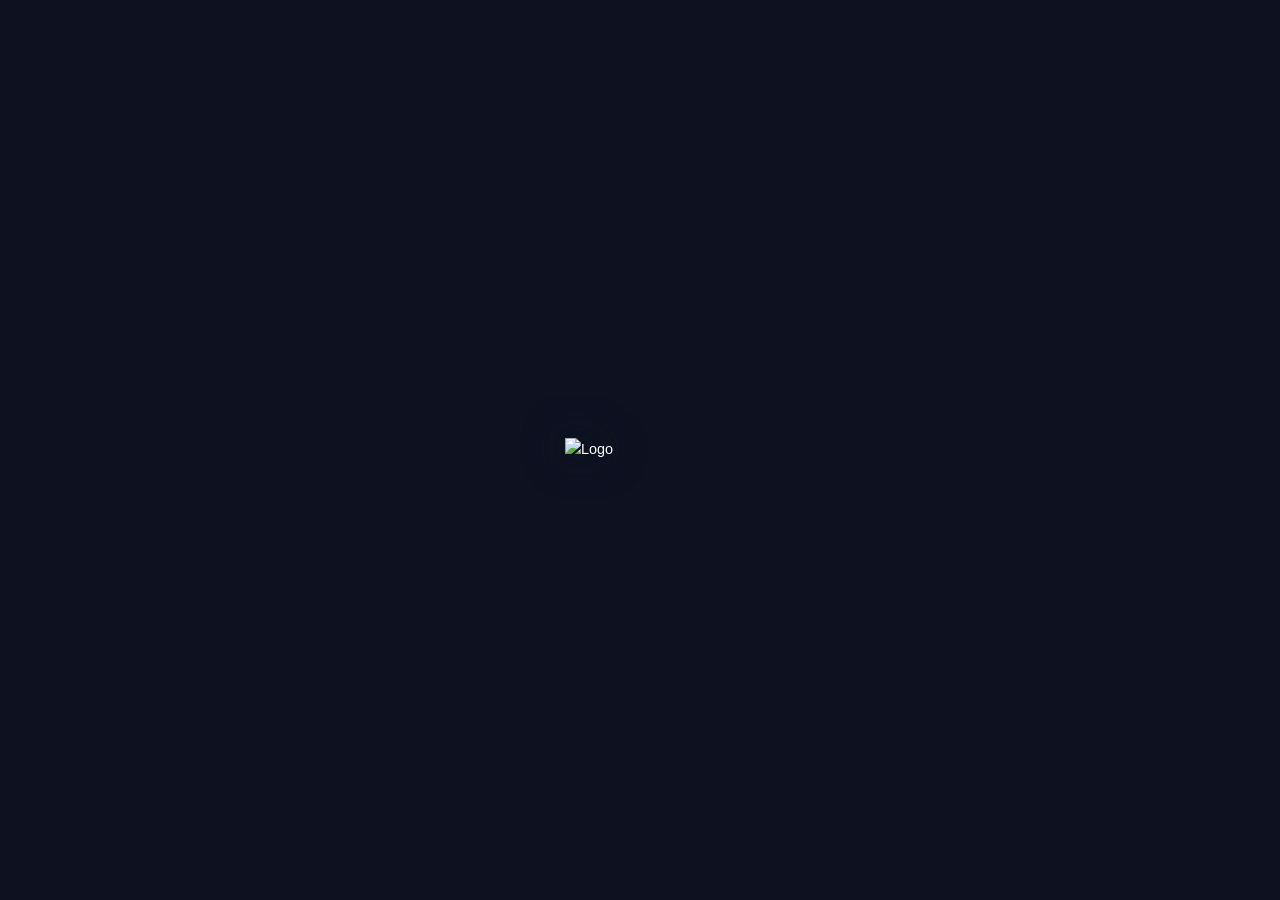
==== commit b7253c14: "Corrige contraste automático das cores de destaque" ====
--- a/home-moderna.html
+++ b/home-moderna.html
@@ -428,7 +428,7 @@
             border-radius: 20px;
             font-size: var(--fs-xs);
             font-weight: 700;
-            color: var(--cor-primaria);
+            color: var(--cor-texto-destaque);
         }
 
         .dashboard-progresso {
@@ -522,7 +522,7 @@
             white-space: nowrap;
         }
         .mini-card-plataforma i {
-            color: var(--cor-primaria);
+            color: var(--cor-texto-destaque);
             font-size: 0.7rem;
         }
         .mini-card-desconto {
--- a/assets/css/global.css
+++ b/assets/css/global.css
@@ -0,0 +1,2299 @@
+  
+        .breadcrumb {
+            display: flex;
+            align-items: center;
+            gap: 8px;
+            font-family: var(--font-corpo);
+            font-size: var(--fs-xs);
+            color: var(--cor-texto-muted);
+            letter-spacing: 0.06em;
+            margin-bottom: 16px;
+            width: 100%;
+            max-width: 1000px;
+        }
+        
+        .breadcrumb a {
+            color: var(--cor-texto-muted);
+            text-decoration: none;
+            transition: color var(--transition-speed) ease;
+        }
+        
+        .breadcrumb a:hover {
+            color: var(--cor-texto-destaque);
+        }
+        
+        .breadcrumb i {
+            font-size: 0.6rem;
+        }
+        
+        .breadcrumb span {
+            color: var(--cor-texto);
+        }
+        
+
+
+
+
+/* ── Destaque Hero ── */
+
+.destaque {
+    display: flex;
+    width: 100%;
+    max-width: 1000px;
+    justify-content: space-between;
+    align-items: center;
+    gap: 50px;
+    margin-bottom: 40px;
+}
+
+.logo-hero {
+    flex-shrink: 0;
+}
+
+.logo-principal {
+    width: 300px;
+    filter: drop-shadow(0 0 14px var(--cor-primaria));
+    opacity: 0.8;
+    transition: transform var(--transition-speed) ease, filter var(--transition-speed) ease;
+}
+
+.logo-principal:hover {
+    transform: scale(1.04);
+    filter: drop-shadow(0 0 22px var(--cor-primaria));
+    opacity: 1;
+}
+/* ── Breadcrumb ── */
+
+.breadcrumb {
+    display: flex;
+    align-items: center;
+    gap: 8px;
+    font-family: var(--font-corpo);
+    font-size: var(--fs-xs);
+    color: var(--cor-texto-muted);
+    letter-spacing: 0.06em;
+    width: 100%;
+    max-width: 1000px;
+    margin-bottom: 4px;
+}
+
+.breadcrumb i {
+    font-size: 0.6rem;
+}
+
+.breadcrumb span {
+    color: var(--cor-texto);
+}
+/* ── Carrossel ── */
+
+.carousel-wrapper {
+    flex: 1 1 0;
+    min-width: 0;
+    display: flex;
+    flex-direction: column;
+    gap: 12px;
+}
+
+.carousel-track-container {
+    border-radius: var(--border-radius);
+    overflow: hidden;
+    background: #08081a;
+    box-shadow: 0 0 0 1px var(--cor-borda), 0 20px 50px rgba(0, 0, 0, 0.7), var(--shadow-glow);
+}
+
+.carousel-track {
+    display: flex;
+    width: 100%;
+    will-change: transform;
+}
+
+.carousel-slide {
+    flex: 0 0 100%;
+    width: 100%;
+    display: flex;
+    flex-direction: column;
+}
+
+.carousel-img-wrap {
+    width: 100%;
+    aspect-ratio: 16 / 9;
+    overflow: hidden;
+    background: #000;
+}
+
+.carousel-img-wrap img {
+    width: 100%;
+    height: 100%;
+    object-fit: contain;
+    display: block;
+}
+
+.carousel-caption {
+    background: linear-gradient(to right, rgba(var(--cor-primaria-rgb, 46, 0, 230), 0.22), rgba(var(--cor-primaria-rgb, 46, 0, 230), 0.04));
+    color: rgba(255, 255, 255, 0.8);
+    text-align: center;
+    font-family: var(--font-corpo);
+    font-size: var(--fs-xs);
+    font-weight: 600;
+    letter-spacing: 0.09em;
+    text-transform: uppercase;
+    padding: 10px 16px;
+    border-top: 1px solid var(--cor-borda);
+}
+
+.carousel-indicators {
+    display: flex;
+    justify-content: center;
+    align-items: center;
+    gap: 8px;
+}
+
+.carousel-indicator {
+    height: 3px;
+    width: 32px;
+    border-radius: 2px;
+    border: none;
+    background-color: rgba(255, 255, 255, 0.15);
+    cursor: pointer;
+    position: relative;
+    overflow: hidden;
+    transition: width var(--transition-speed) ease, background-color var(--transition-speed) ease;
+}
+
+.carousel-indicator.ativo {
+    width: 52px;
+    background-color: rgba(46, 0, 230, 0.25);
+}
+
+.carousel-indicator.ativo::after {
+    content: '';
+    position: absolute;
+    inset: 0;
+    background: var(--cor-primaria);
+    animation: progressBar 5s linear forwards;
+}
+
+@keyframes progressBar {
+    from {
+        transform: scaleX(0);
+        transform-origin: left;
+    }
+    to {
+        transform: scaleX(1);
+        transform-origin: left;
+    }
+}
+/* ── Filtros ── */
+
+.secao-filtros {
+    width: 100%;
+    max-width: 100%;
+    padding: 0 230px;
+    margin-bottom: 32px;
+    position: relative;
+    z-index: 100;
+}
+
+.barra-filtro {
+    background-color: var(--cor-lateral);
+    padding: 10px 16px;
+    border-radius: var(--border-radius-xl);
+    display: flex;
+    gap: 10px;
+    align-items: center;
+    position: relative;
+    border: 1px solid var(--cor-borda);
+}
+
+.botao-filtro-principal {
+    background-color: var(--cor-tag);
+    color: var(--cor-texto);
+    border: 1px solid transparent;
+    padding: 8px 18px;
+    border-radius: var(--border-radius-lg);
+    cursor: pointer;
+    font-family: var(--font-corpo);
+    font-weight: 700;
+    font-size: var(--fs-xs);
+    letter-spacing: 0.06em;
+    text-transform: lowercase;
+    display: flex;
+    align-items: center;
+    gap: 7px;
+    transition: all var(--transition-speed) ease;
+}
+
+.botao-filtro-principal:hover,
+.botao-filtro-principal.ativo {
+    background-color: var(--cor-primaria);
+    border-color: var(--cor-primaria);
+    color: var(--cor-texto-sobre-destaque);
+    box-shadow: var(--shadow-glow);
+}
+
+.menu-flutuante {
+    position: absolute;
+    top: calc(100% + 10px);
+    left: 0;
+    background-color: var(--cor-dropdown);
+    padding: 14px;
+    border-radius: var(--border-radius);
+    display: none;
+    grid-template-columns: repeat(4, 1fr);
+    gap: 8px;
+    z-index: 300;
+    box-shadow: 0 20px 45px rgba(0, 0, 0, 0.7);
+    min-width: 440px;
+    border: 1px solid var(--cor-borda-forte);
+    animation: fadeIn 0.18s ease;
+}
+
+.menu-flutuante.show {
+    display: grid;
+}
+
+.opcao-filtro {
+    background-color: var(--cor-tag);
+    color: var(--cor-texto);
+    border: 1px solid transparent;
+    padding: 9px 12px;
+    border-radius: var(--border-radius-sm);
+    cursor: pointer;
+    font-family: var(--font-corpo);
+    font-size: var(--fs-xs);
+    font-weight: 600;
+    letter-spacing: 0.04em;
+    transition: all var(--transition-fast) ease;
+}
+
+.opcao-filtro:hover,
+.opcao-filtro.selecionada {
+    background-color: var(--cor-primaria);
+    border-color: var(--cor-primaria);
+    color: var(--cor-texto-sobre-destaque);
+}
+/* ── Grade de jogos ── */
+
+.grade-jogos {
+    display: grid;
+    grid-template-columns: repeat(auto-fill, minmax(175px, 1fr));
+    gap: 20px;
+    width: 100%;
+    max-width: 1000px;
+}
+/* ── Card Base ───────────────────────────────────────────────────────────── */
+
+.card-jogo {
+    display: flex;
+    flex-direction: row;
+    align-items: stretch;
+    aspect-ratio: auto;
+    min-height: 220px;
+    max-height: 320px;
+    overflow: hidden;
+    transition: all 0.45s cubic-bezier(0.4, 0, 0.2, 1);
+    cursor: pointer;
+    position: relative;
+    border-radius: var(--border-radius);
+    background-color: var(--cor-lateral);
+    border: 1px solid var(--cor-borda);
+    box-shadow: 0 2px 10px rgba(0, 0, 0, 0.2);
+    grid-column: span 1;
+    width: 100%;
+    /* Garante que o card ocupe o espaço do grid */
+}
+
+.card-jogo.open {
+    grid-column: span 1; /* Mantém o espaço original no grid */
+    z-index: 50; /* Garante que fique acima dos outros cards */
+    overflow: visible !important; /* Permite que o menu flutuante apareça fora do card */
+}
+
+.card-jogo:hover {
+    transform: translateY(-8px) scale(1.03);
+    box-shadow: var(--shadow-glow-hover), 0 10px 30px rgba(0, 0, 0, 0.5);
+    border-color: var(--cor-primaria);
+    z-index: 10;
+}
+/* ── Card Expandido (Overlay via Clone — não afeta o fluxo do grid) ──────
+   Estratégia: o card original NUNCA sai do grid e NUNCA muda de
+   tamanho/posição/gap. Ao expandir, criamos um CLONE fora do fluxo
+   (position: fixed, anexado ao <body>) posicionado inicialmente em
+   cima do card original via getBoundingClientRect(), e então
+   animamos esse clone até o tamanho expandido. O card original
+   apenas fica "invisível" (mantendo seu espaço no grid intacto)
+   enquanto o clone existe. Isso garante zero reflow no container. */
+/* Card original: mantém espaço reservado no grid, porém invisível */
+
+.card-jogo.card-jogo-placeholder {
+    visibility: hidden;
+    pointer-events: none;
+}
+/* Clone flutuante — totalmente fora do fluxo do documento */
+
+.card-jogo-clone {
+    position: fixed;
+    top: 0;
+    left: 0;
+    margin: 0;
+    z-index: 9999;
+    pointer-events: auto;
+    cursor: default;
+    will-change: top, left, width, height;
+    /* transição é setada via JS (FLIP) para garantir que o ponto de
+       partida seja exatamente a posição/tamanho originais antes de
+       animar para o estado expandido */
+}
+
+.card-jogo-clone:hover {
+    transform: none;
+}
+
+.card-jogo-clone.expandido-clone {
+    box-shadow: 0 20px 60px rgba(46, 0, 230, 0.5), var(--shadow-glow-hover);
+    border-color: var(--cor-primaria);
+    border-width: 2px;
+    flex-direction: row;
+}
+
+.card-jogo-clone.expandido-clone .card-jogo-sidebar {
+    flex: 0 0 200px !important;
+    height: 100%;
+}
+
+.card-jogo-clone.expandido-clone .card-jogo-content {
+    opacity: 1;
+    width: 100%;
+    padding: 24px 28px;
+    background: rgba(13, 17, 32, 0.92);
+    backdrop-filter: blur(20px);
+    -webkit-backdrop-filter: blur(20px);
+    border-left: 2px solid var(--cor-primaria);
+    display: flex;
+    flex-direction: column;
+}
+
+.card-jogo-clone.expandido-clone .card-jogo-titulo {
+    font-size: var(--fs-lg);
+    white-space: normal;
+}
+
+.card-jogo-clone.expandido-clone .card-jogo-descricao {
+    -webkit-line-clamp: 6;
+    font-size: var(--fs-sm);
+}
+
+.card-jogo-clone.expandido-clone .botao-detalhes {
+    margin-top: auto;
+    align-self: flex-start;
+}
+/* ── Overlay (fundo escurecido) do Card Expandido ── */
+
+.card-overlay {
+    position: fixed;
+    inset: 0;
+    background: rgba(0, 0, 0, 0.65);
+    backdrop-filter: blur(6px);
+    -webkit-backdrop-filter: blur(6px);
+    z-index: 9998;
+    opacity: 0;
+    pointer-events: none;
+    transition: opacity 0.4s ease;
+}
+
+.card-overlay.ativo {
+    opacity: 1;
+    pointer-events: auto;
+}
+/* ── Sidebar (imagem) ── */
+
+.card-jogo-sidebar {
+    flex: 1 !important;
+    width: 100% !important;
+    min-width: 100% !important;
+    height: 100% !important;
+    position: relative;
+    overflow: hidden;
+    background: transparent;
+    flex-shrink: 0;
+}
+
+/* Removido override redundante do sidebar */
+
+.card-jogo-sidebar img {
+    width: 100% !important;
+    height: 100% !important;
+    object-fit: cover !important;
+    display: block;
+}
+
+.card-jogo-sidebar .badge-etaria {
+    position: absolute;
+    top: 8px;
+    left: 8px;
+    font-weight: 700;
+    font-size: var(--fs-xs);
+    padding: 2px 10px;
+    border-radius: 4px;
+    letter-spacing: 0.05em;
+    border: 1px solid rgba(255, 255, 255, 0.15);
+    backdrop-filter: blur(4px);
+}
+/* ── Cores da Etaria ── */
+
+.etaria-L {
+    background: rgba(34, 197, 94, 0.85);
+    color: #fff;
+}
+
+.etaria-10 {
+    background: rgba(59, 130, 246, 0.85);
+    color: #fff;
+}
+
+.etaria-12 {
+    background: rgba(234, 179, 8, 0.85);
+    color: #fff;
+}
+
+.etaria-14 {
+    background: rgba(249, 115, 22, 0.85);
+    color: #fff;
+}
+
+.etaria-16 {
+    background: rgba(239, 68, 68, 0.85);
+    color: #fff;
+}
+
+.etaria-18 {
+    background: rgba(0, 0, 0, 0.9);
+    color: #fff;
+}
+/* Content (painel direito) - INVISÍVEL QUANDO FECHADO */
+
+.card-jogo-content {
+    position: absolute;
+    top: 0;
+    left: 100%; /* Flutua para a direita do card */
+    width: 240px; /* Largura ajustada para painel flutuante */
+    height: calc(100% + 2px) !important;
+    top: -1px !important;
+    padding: 20px;
+    overflow: hidden;
+    display: none;
+    flex-direction: column;
+    justify-content: center;
+    /* Efeito vidro / Glassmorphism semitransparente marcante */
+    background: rgba(13, 17, 32, 0.58);
+    backdrop-filter: blur(20px);
+    -webkit-backdrop-filter: blur(20px);
+    border-radius: 0 var(--border-radius) var(--border-radius) 0;
+    border: 1px solid rgba(255, 255, 255, 0.2);
+    border-left: 1px solid rgba(var(--cor-primaria-rgb, 46, 0, 230), 0.6);
+    box-shadow: 15px 0 35px rgba(0, 0, 0, 0.5), inset 0 0 20px rgba(var(--cor-primaria-rgb, 46, 0, 230), 0.25);
+    z-index: 100;
+    opacity: 0;
+    transition: opacity 0.3s ease, transform 0.3s ease;
+    transform: translateX(-10px);
+    pointer-events: none;
+}
+
+.card-jogo.open .card-jogo-content {
+    display: flex;
+    opacity: 1;
+    transform: translateX(0);
+    pointer-events: auto;
+}
+/* Título */
+
+.card-jogo-titulo {
+    font-family: var(--font-titulo);
+    font-size: var(--fs-md);
+    font-weight: 700;
+    letter-spacing: 0.06em;
+    color: #fff;
+    margin: 0 0 6px 0;
+    white-space: nowrap;
+    overflow: hidden;
+    text-overflow: ellipsis;
+}
+/* Descrição */
+
+.card-jogo-descricao {
+    font-family: var(--font-corpo);
+    font-size: var(--fs-sm);
+    color: rgba(255, 255, 255, 0.92); /* Contraste aprimorado para legibilidade */
+    line-height: 1.5;
+    margin: 0 0 10px 0;
+    display: -webkit-box;
+    -webkit-line-clamp: 2;
+    -webkit-box-orient: vertical;
+    overflow: hidden;
+    text-overflow: ellipsis;
+    text-shadow: 0 1px 2px rgba(0, 0, 0, 0.5);
+}
+/* Info tags */
+
+.card-jogo-info {
+    display: flex;
+    flex-wrap: wrap;
+    gap: 6px 10px;
+    margin-bottom: 12px;
+}
+
+.card-jogo-titulo a {
+    color: inherit;
+    text-decoration: none;
+    transition: color 0.3s ease;
+}
+
+.card-jogo-titulo a:hover,
+.card-jogo-titulo a:focus {
+    color: var(--cor-texto-destaque);
+    text-decoration: underline;
+}
+
+.link-tag {
+    text-decoration: none;
+    transition: all 0.3s ease;
+    cursor: pointer;
+}
+
+.link-tag:hover,
+.link-tag:focus {
+    background: rgba(var(--cor-primaria-rgb, 46, 0, 230), 0.25);
+    border-color: var(--cor-primaria);
+    color: #ffffff;
+    transform: translateY(-1px);
+    box-shadow: 0 4px 12px rgba(0, 0, 0, 0.3);
+}
+
+.info-tag {
+    font-family: var(--font-corpo);
+    font-size: var(--fs-xs);
+    font-weight: 600;
+    color: #ffffff; /* Contraste máximo para legibilidade */
+    background: rgba(255, 255, 255, 0.1);
+    padding: 3px 10px;
+    border-radius: 12px;
+    border: 1px solid rgba(255, 255, 255, 0.15);
+    display: inline-flex;
+    align-items: center;
+    gap: 5px;
+    letter-spacing: 0.03em;
+    text-shadow: 0 1px 2px rgba(0, 0, 0, 0.6);
+}
+
+.info-tag i {
+    font-size: 0.75rem;
+    color: var(--cor-texto-destaque);
+    opacity: 1;
+}
+
+.info-status {
+    background: rgba(46, 0, 230, 0.15);
+    border-color: rgba(46, 0, 230, 0.2);
+}
+
+.status-disponivel {
+    color: #4ade80;
+}
+
+.status-disponivel i {
+    color: #4ade80;
+}
+
+.status-em-breve {
+    color: #facc15;
+}
+
+.status-em-breve i {
+    color: #facc15;
+}
+/* Botão detalhes */
+
+.botao-detalhes {
+    align-self: flex-start;
+    background: var(--cor-primaria);
+    color: var(--cor-texto-sobre-destaque);
+    border: none;
+    border-radius: var(--border-radius-xl);
+    padding: 6px 18px;
+    font-family: var(--font-corpo);
+    font-weight: 700;
+    font-size: var(--fs-xs);
+    letter-spacing: 0.05em;
+    cursor: pointer;
+    transition: all 0.3s ease;
+    display: inline-flex;
+    align-items: center;
+    gap: 6px;
+    margin-top: auto;
+}
+
+.botao-detalhes:hover {
+    background: var(--cor-primaria-hover);
+    color: var(--cor-texto-sobre-destaque-hover);
+    box-shadow: var(--shadow-glow);
+    transform: translateY(-2px);
+}
+
+.botao-detalhes i {
+    font-size: 0.7rem;
+    transition: transform 0.3s ease;
+}
+
+.botao-detalhes:hover i {
+    transform: translateX(3px);
+}
+/* ── Responsividade ── */
+
+@media (max-width: 900px) {
+    .carousel-wrapper {
+        display: none;
+    }
+    .destaque {
+        justify-content: center;
+    }
+}
+
+@media (max-width: 768px) {
+    .destaque {
+        flex-direction: column;
+        text-align: center;
+    }
+    .logo-principal {
+        width: 200px;
+    }
+    .menu-flutuante {
+        min-width: 260px;
+        grid-template-columns: repeat(2, 1fr);
+    }
+    .card-jogo {
+        min-height: 180px;
+        max-height: 260px;
+        flex-direction: column;
+    }
+    .card-jogo-sidebar {
+        flex: 0 0 100px;
+        width: 100%;
+        height: 100px;
+    }
+    .card-jogo-clone.expandido-clone {
+        flex-direction: column;
+    }
+    .card-jogo-clone.expandido-clone .card-jogo-sidebar {
+        flex: 0 0 140px;
+        height: 140px;
+        width: 100%;
+    }
+    .card-jogo-clone.expandido-clone .card-jogo-content {
+        padding: 16px 20px;
+    }
+    .card-jogo-titulo {
+        font-size: var(--fs-sm);
+    }
+    .card-jogo-descricao {
+        font-size: var(--fs-xs);
+        -webkit-line-clamp: 2;
+    }
+    .info-tag {
+        font-size: 0.6rem;
+        padding: 1px 8px;
+    }
+}
+
+@media (max-width: 480px) {
+    .grade-jogos {
+        grid-template-columns: repeat(auto-fill, minmax(140px, 1fr));
+        gap: 14px;
+    }
+    .card-jogo {
+        min-height: 160px;
+        max-height: 220px;
+    }
+    .card-jogo-sidebar {
+        flex: 0 0 80px;
+        height: 80px;
+    }
+    .card-jogo-clone.expandido-clone .card-jogo-sidebar {
+        flex: 0 0 120px;
+        height: 120px;
+    }
+    .card-jogo-clone.expandido-clone .card-jogo-content {
+        padding: 12px 16px;
+    }
+    .card-jogo-info {
+        gap: 4px 8px;
+    }
+    .info-tag {
+        font-size: 0.55rem;
+        padding: 1px 6px;
+    }
+    .botao-detalhes {
+        font-size: 0.6rem;
+        padding: 4px 12px;
+    }
+}
+/* ── Animação de entrada ── */
+
+.animar-entrada {
+    opacity: 0;
+    transform: translateY(20px);
+    animation: entradaCard 0.5s ease forwards;
+}
+
+@keyframes entradaCard {
+    to {
+        opacity: 1;
+        transform: translateY(0);
+    }
+}
+
+
+
+
+
+/* ─── VIEW TRANSITIONS ──────────────────────────────────────────────────────── */
+             
+@view-transition {
+    navigation: auto;
+}
+/* ─── GOOGLE FONTS ──────────────────────────────────────────────────────────── */
+
+@import url('https://fonts.googleapis.com/css2?family=Chakra+Petch:wght@400;500;600;700&family=Exo+2:wght@300;400;500;600;700&display=swap');
+
+/* ─── LOCAL FONTS ───────────────────────────────────────────────────────────── */
+@font-face {
+    font-family: 'Dogica';
+    src: url('../fonts/dogica.ttf') format('truetype');
+    font-weight: normal;
+    font-style: normal;
+}
+@font-face {
+    font-family: 'Game Paused';
+    src: url('../fonts/game-paused.otf') format('opentype');
+    font-weight: normal;
+    font-style: normal;
+}
+/* ─── CSS RESET & BASE ──────────────────────────────────────────────────────── */
+
+html {
+    scroll-behavior: smooth;
+}
+
+* {
+    margin: 0;
+    padding: 0;
+    box-sizing: border-box;
+}
+/* ─── DESIGN TOKENS ─────────────────────────────────────────────────────────── */
+
+ :root {
+    /* Cores */
+    --cor-fundo: #0d0d1f;
+    --cor-lateral: #1a1a2e;
+    --cor-primaria: #2e00e6;
+    --cor-primaria-hover: #4a1fff;
+    /* Textos não dependem diretamente da cor de destaque. */
+    --cor-texto-destaque: #a5b4fc;
+    --cor-texto-destaque-hover: #c4b5fd;
+    --cor-texto-sobre-destaque: #000000;
+    --cor-texto-sobre-destaque-hover: #000000;
+    --cor-texto-sobre-fundo-claro: #111827;
+    --cor-texto-sobre-fundo-claro-hover: #1f2937;
+    --cor-link-fundo-claro: #3730a3;
+    --cor-link-fundo-claro-hover: #312e81;
+    --cor-texto: #ffffff;
+    --cor-texto-muted: rgba(255, 255, 255, 0.6);
+    --cor-hover: #2a2a4a;
+    --cor-tag: #1a1a4a;
+    --cor-dropdown: #12122a;
+    --cor-borda: rgba(255, 255, 255, 0.08);
+    --cor-borda-forte: rgba(255, 255, 255, 0.15);
+    /* Tipografia */
+    --font-logo: 'Dogica', sans-serif;
+    --font-titulo: 'Chakra Petch', sans-serif;
+    --font-corpo: 'Exo 2', sans-serif;
+    /* Tamanhos de fonte */
+    --fs-xs: 0.7rem;
+    --fs-sm: 0.8rem;
+    --fs-base: 0.9rem;
+    --fs-md: 1rem;
+    --fs-lg: 1.2rem;
+    --fs-xl: 1.5rem;
+    --fs-2xl: 2rem;
+    --fs-3xl: 2.5rem;
+    /* Layout */
+    --sidebar-width: 200px;
+    --sidebar-collapsed: 60px;
+    --border-radius-sm: 8px;
+    --border-radius: 12px;
+    --border-radius-lg: 20px;
+    --border-radius-xl: 30px;
+    /* Efeitos */
+    --transition-speed: 0.4s;
+    --transition-fast: 0.2s;
+    --animation-display: block;
+    /* Controle global de animações */
+    --shadow: 0 4px 15px rgba(0, 0, 0, 0.3);
+    --shadow-card: 0 8px 25px rgba(0, 0, 0, 0.4);
+    --shadow-glow: 0 0 20px rgba(46, 0, 230, 0.25);
+    --shadow-glow-hover: 0 0 35px rgba(46, 0, 230, 0.45);
+}
+             /* ─── BODY & LAYOUT BASE ────────────────────────────────────────────────────── */
+             
+             body {
+                 margin: 0;
+                 min-height: 100vh;
+                 background: #0d0d1f; /* Fallback color */
+                 background-image: none;
+                 background-size: cover;
+                 background-position: center;
+                 background-repeat: no-repeat;
+                 background-attachment: fixed;
+                 /* opcional */
+                 color: var(--cor-texto);
+                 font-family: var(--font-corpo);
+                 font-size: var(--fs-base);
+                 line-height: 1.6;
+                 overflow-x: hidden;
+                 -webkit-font-smoothing: antialiased;
+             }
+             
+             .layout-principal {
+                 display: flex;
+                 min-height: 100vh;
+             }
+             /* ─── BARRA LATERAL ─────────────────────────────────────────────────────────── */
+             
+             .barra-lateral {
+                 width: var(--sidebar-width);
+                 background-color: var(--cor-lateral);
+                 padding: 24px 12px;
+                 position: fixed;
+                 top: 0;
+                 left: 0;
+                 height: 100vh;
+                 border-right: 1px solid var(--cor-borda);
+                 border-left: 3px solid var(--cor-primaria);
+                 z-index: 2000;
+                 display: flex;
+                 flex-direction: column;
+                 gap: 16px;
+                 overflow-y: auto;
+                 overflow-x: hidden;
+                 transition: width var(--transition-speed) cubic-bezier(0.4, 0, 0.2, 1), transform var(--transition-speed) cubic-bezier(0.4, 0, 0.2, 1);
+             }
+             
+             body.sidebar-fechada .barra-lateral {
+                 width: var(--sidebar-collapsed);
+             }
+             
+             @media (min-width: 1025px) {
+                 body.sidebar-fechada .barra-lateral .sidebar-titulo,
+                 body.sidebar-fechada .barra-lateral .menu-navegacao span,
+                 body.sidebar-fechada .barra-lateral .sidebar-logo span,
+                 body.sidebar-fechada .barra-lateral .separador {
+                     display: none;
+                 }
+                 .barra-lateral .menu-navegacao span,
+                 .barra-lateral .sidebar-logo span,
+                 .barra-lateral .sidebar-titulo {
+                     transition: opacity var(--transition-fast) ease;
+                 }
+                 body.sidebar-fechada .barra-lateral .sidebar-logo {
+                     padding: 8px 0;
+                 }
+                 body.sidebar-fechada .barra-lateral .sidebar-logo img {
+                     width: 32px;
+                     height: 32px;
+                 }
+                 body.sidebar-fechada .barra-lateral .menu-navegacao li a,
+                 body.sidebar-fechada .barra-lateral .menu-navegacao li .botao-sair {
+                     justify-content: center;
+                     padding: 12px;
+                     border-left: none;
+                     border-bottom: 3px solid transparent;
+                 }
+                 body.sidebar-fechada .barra-lateral .menu-navegacao li.ativo a {
+                     border-bottom-color: var(--cor-primaria);
+                 }
+             }
+             
+             .barra-lateral::-webkit-scrollbar {
+                 width: 3px;
+             }
+             
+             .barra-lateral::-webkit-scrollbar-track {
+                 background: transparent;
+             }
+             
+             .barra-lateral::-webkit-scrollbar-thumb {
+                 background: var(--cor-primaria);
+                 border-radius: 2px;
+             }
+             /* Logo na sidebar */
+             
+             .sidebar-logo {
+                 display: flex;
+                 align-items: center;
+                 gap: 12px;
+                 padding: 8px 12px 20px;
+                 margin-bottom: 4px;
+                 border-bottom: 1px solid var(--cor-borda);
+                 overflow: hidden;
+                 white-space: nowrap;
+             }
+             
+             .sidebar-logo img {
+                 width: 100%;
+                 object-fit: contain;
+                 filter: drop-shadow(0 0 6px rgba(46, 0, 230, 0.5));
+                 flex-shrink: 0;
+             }
+             
+             .sidebar-logo span {
+                 font-family: var(--font-titulo);
+                 font-size: var(--fs-md);
+                 font-weight: 700;
+                 color: var(--cor-texto);
+                 letter-spacing: 0.05em;
+             }
+             /* Seções da sidebar */
+             
+             .sidebar-secao {
+                 display: flex;
+                 flex-direction: column;
+                 gap: 8px;
+             }
+             
+             .sidebar-titulo {
+                 font-family: var(--font-corpo);
+                 font-size: var(--fs-xs);
+                 font-weight: 700;
+                 letter-spacing: 0.12em;
+                 text-transform: uppercase;
+                 color: var(--cor-texto-destaque);
+                 margin: 0;
+                 padding: 0 8px;
+                 display: flex;
+                 align-items: center;
+                 gap: 6px;
+             }
+             
+             .sidebar-titulo::before {
+                 content: '';
+                 display: inline-block;
+                 width: 3px;
+                 height: 3px;
+                 background-color: var(--cor-primaria);
+                 border-radius: 50%;
+             }
+             
+             .menu-navegacao ul {
+                 list-style: none;
+                 display: flex;
+                 flex-direction: column;
+                 gap: 4px;
+             }
+             
+             .menu-navegacao li a {
+                 text-decoration: none;
+                 color: var(--cor-texto-muted);
+                 font-family: var(--font-corpo);
+                 font-size: var(--fs-xs);
+                 font-weight: 600;
+                 letter-spacing: 0.08em;
+                 display: flex;
+                 align-items: center;
+                 gap: 10px;
+                 padding: 10px 12px;
+                 border-radius: var(--border-radius-sm);
+                 transition: all var(--transition-speed) ease;
+                 text-transform: uppercase;
+                 white-space: nowrap;
+                 overflow: hidden;
+                 border-left: 3px solid transparent;
+                 position: relative;
+             }
+             
+             .menu-navegacao li a i,
+             .menu-navegacao li .botao-sair i {
+                 font-size: 0.95rem;
+                 width: 18px;
+                 text-align: center;
+                 flex-shrink: 0;
+                 color: var(--cor-texto-muted);
+                 transition: color var(--transition-speed) ease;
+             }
+
+             .menu-navegacao li .botao-sair {
+                 appearance: none;
+                 width: 100%;
+                 background: transparent;
+                 border: none;
+                 border-left: 3px solid transparent;
+                 color: #fca5a5;
+                 font-family: var(--font-corpo);
+                 font-size: var(--fs-xs);
+                 font-weight: 600;
+                 letter-spacing: 0.08em;
+                 text-transform: uppercase;
+                 display: flex;
+                 align-items: center;
+                 gap: 10px;
+                 padding: 10px 12px;
+                 border-radius: var(--border-radius-sm);
+                 cursor: pointer;
+                 white-space: nowrap;
+                 overflow: hidden;
+                 position: relative;
+                 transition: all var(--transition-speed) ease;
+             }
+
+             .menu-navegacao li a:hover,
+             .menu-navegacao li .botao-sair:hover {
+
+                 background-color: rgba(var(--cor-primaria-rgb, 46, 0, 230), 0.15);
+                 color: var(--cor-texto);
+                 border-left-color: var(--cor-primaria);
+             }
+             
+             .menu-navegacao li a:hover i {
+                 color: var(--cor-texto-destaque);
+             }
+
+             .menu-navegacao li .botao-sair:hover {
+                 background-color: rgba(239, 68, 68, 0.12);
+                 color: #fecaca;
+                 border-left-color: #ef4444;
+             }
+
+             .menu-navegacao li .botao-sair:hover i {
+                 color: #ef4444;
+             }
+
+             .menu-navegacao li .botao-sair:focus-visible {
+                 outline: 2px solid #ef4444;
+                 outline-offset: 2px;
+             }
+             
+             .menu-navegacao li.ativo a {
+                 background-color: rgba(var(--cor-primaria-rgb, 46, 0, 230), 0.35);
+                 color: var(--cor-texto);
+                 border-left-color: var(--cor-primaria);
+                 box-shadow: inset 0 0 12px rgba(var(--cor-primaria-rgb, 46, 0, 230), 0.3);
+             }
+             
+             .menu-navegacao li.ativo a i {
+                 color: var(--cor-texto-destaque);
+             }
+             
+             .separador {
+                 height: 1px;
+                 background-color: var(--cor-borda);
+                 margin: 8px 4px;
+             }
+             /* ─── CONTEÚDO PRINCIPAL ────────────────────────────────────────────────────── */
+             
+             .conteudo-principal {
+                 margin-left: var(--sidebar-width);
+                 flex: 1;
+                 padding: 24px 32px;
+                 display: flex;
+                 flex-direction: column;
+                 align-items: center;
+                 min-height: 100vh;
+                 position: relative;
+                 transition: margin-left var(--transition-speed) cubic-bezier(0.4, 0, 0.2, 1), padding var(--transition-speed) ease;
+             }
+             
+             body.sidebar-fechada .conteudo-principal {
+                 margin-left: var(--sidebar-collapsed);
+             }
+             /* ─── BARRA SUPERIOR / HEADER ───────────────────────────────────────────────── */
+             
+             .barra-superior {
+                 width: 100%;
+                 max-width: 100%;
+                 padding: 12px 20px;
+                 display: flex;
+                 justify-content: center;
+                 margin-bottom: 40px;
+                 position: sticky;
+                 top: 0;
+                 z-index: 100;
+                 padding: 12px 0;
+                 backdrop-filter: blur(12px);
+                 -webkit-backdrop-filter: blur(12px);
+                 animation: fadeInDown 0.8s ease-out;
+             }
+             
+             .container-busca {
+                 background: linear-gradient(135deg, var(--cor-primaria), var(--cor-primaria-hover));
+                 width: 50%;
+                 padding: 12px 24px;
+                 border-radius: var(--border-radius-xl);
+                 display: flex;
+                 align-items: center;
+                 gap: 12px;
+                 box-shadow: var(--shadow-glow), 0 4px 20px rgba(46, 0, 230, 0.2);
+                 transition: box-shadow var(--transition-speed) ease, transform var(--transition-speed) ease, border-color var(--transition-speed) ease;
+                 border: 1px solid rgba(255, 255, 255, 0.15);
+             }
+             
+             .container-busca:focus-within {
+                 box-shadow: var(--shadow-glow-hover), 0 8px 30px rgba(46, 0, 230, 0.3);
+                 transform: scale(1.02);
+                 border-color: rgba(255, 255, 255, 0.3);
+             }
+             
+             .container-busca i {
+                 color: rgba(255, 255, 255, 0.8);
+                 font-size: var(--fs-base);
+                 flex-shrink: 0;
+             }
+             
+             .campo-busca {
+                 background: none;
+                 border: none;
+                 color: var(--cor-texto);
+                 font-family: var(--font-corpo);
+                 font-weight: 700;
+                 font-size: var(--fs-sm);
+                 letter-spacing: 0.05em;
+                 outline: none;
+                 width: 100%;
+             }
+             
+             .campo-busca::placeholder {
+                 color: rgba(255, 255, 255, 0.7);
+                 font-weight: 600;
+                 letter-spacing: 0.1em;
+             }
+             /* ─── TÍTULOS DE SEÇÃO ──────────────────────────────────────────────────────── */
+             
+             .titulo-secao {
+                 font-family: var(--font-titulo);
+                 font-size: var(--fs-lg);
+                 font-weight: 700;
+                 letter-spacing: 0.12em;
+                 text-transform: uppercase;
+                 color: var(--cor-texto);
+                 margin-bottom: 20px;
+                 display: flex;
+                 align-items: center;
+                 gap: 10px;
+             }
+             
+             .titulo-secao::after {
+                 content: '';
+                 flex: 1;
+                 height: 1px;
+                 background: linear-gradient(to right, var(--cor-primaria), transparent);
+                 opacity: 0.4;
+             }
+             /* ─── BOTÕES PADRÃO ─────────────────────────────────────────────────────────── */
+             
+             .btn,
+             button,
+             a {
+                 transition: all var(--transition-speed) ease;
+             }
+             
+             .btn-primario {
+                 background-color: var(--cor-primaria);
+                 color: var(--cor-texto-sobre-destaque);
+                 border: none;
+                 padding: 10px 28px;
+                 border-radius: var(--border-radius-xl);
+                 font-family: var(--font-corpo);
+                 font-weight: 700;
+                 font-size: var(--fs-sm);
+                 letter-spacing: 0.06em;
+                 text-transform: lowercase;
+                 cursor: pointer;
+                 box-shadow: var(--shadow-glow);
+             }
+             
+             .btn-primario:hover {
+                 background-color: var(--cor-primaria-hover);
+                 color: var(--cor-texto-sobre-destaque-hover);
+                 box-shadow: var(--shadow-glow-hover);
+                 transform: translateY(-2px);
+             }
+             
+             .btn-primario:active {
+                 transform: translateY(0);
+             }
+             
+             .btn-secundario {
+                 background-color: var(--cor-tag);
+                 color: var(--cor-texto);
+                 border: 1px solid var(--cor-borda);
+                 padding: 10px 28px;
+                 border-radius: var(--border-radius-xl);
+                 font-family: var(--font-corpo);
+                 font-weight: 600;
+                 font-size: var(--fs-sm);
+                 letter-spacing: 0.06em;
+                 cursor: pointer;
+             }
+             
+             .btn-secundario:hover {
+                 background-color: var(--cor-hover);
+                 border-color: var(--cor-primaria);
+             }
+             /* ─── CARDS GENÉRICO ────────────────────────────────────────────────────────── */
+             
+             .card {
+                 background-color: var(--cor-lateral);
+                 border-radius: var(--border-radius);
+                 border: 1px solid var(--cor-borda);
+                 box-shadow: var(--shadow-card);
+                 transition: all var(--transition-speed) ease;
+             }
+             
+             .card:hover {
+                 border-color: rgba(46, 0, 230, 0.35);
+                 box-shadow: var(--shadow-glow);
+                 transform: translateY(-3px);
+             }
+             /* ─── BADGES DE CLASSIFICAÇÃO ETÁRIA ───────────────────────────────────────── */
+             
+             .badge-etaria {
+                 position: absolute;
+                 top: 8px;
+                 left: 8px;
+                 width: 28px;
+                 height: 28px;
+                 border-radius: var(--border-radius-sm);
+                 display: flex;
+                 align-items: center;
+                 justify-content: center;
+                 font-size: var(--fs-xs);
+                 font-weight: 900;
+                 color: #fff;
+                 box-shadow: 0 2px 8px rgba(0, 0, 0, 0.6);
+                 z-index: 10;
+                 font-family: var(--font-corpo);
+             }
+             
+             .etaria-L {
+                 background-color: #00a651;
+             }
+             
+             .etaria-10 {
+                 background-color: #00aeef;
+             }
+             
+             .etaria-12 {
+                 background-color: #ffc20e;
+                 color: #000;
+             }
+             
+             .etaria-14 {
+                 background-color: #f7941d;
+             }
+             
+             .etaria-16 {
+                 background-color: #ed1c24;
+             }
+             
+             .etaria-18 {
+                 background-color: #231f20;
+                 border: 2px solid rgba(255, 255, 255, 0.6);
+             }
+
+             .etaria-nao-informada {
+                 background-color: #5f6368;
+                 border: 2px solid rgba(255, 255, 255, 0.45);
+                 font-size: 0.6rem;
+             }
+             /* ─── ANIMAÇÕES ─────────────────────────────────────────────────────────────── */
+             
+             @keyframes fadeInUp {
+                 from {
+                     opacity: 0;
+                     transform: translateY(18px);
+                 }
+                 to {
+                     opacity: 1;
+                     transform: translateY(0);
+                 }
+             }
+             
+             @keyframes fadeIn {
+                 from {
+                     opacity: 0;
+                 }
+                 to {
+                     opacity: 1;
+                 }
+             }
+             
+             @keyframes pulsoGlow {
+                 0%,
+                 100% {
+                     box-shadow: var(--shadow-glow);
+                 }
+                 50% {
+                     box-shadow: var(--shadow-glow-hover);
+                 }
+             }
+             
+             @keyframes pulseDot {
+                 0%,
+                 100% {
+                     opacity: 1;
+                     transform: translateX(-50%) scale(1);
+                 }
+                 50% {
+                     opacity: 0.6;
+                     transform: translateX(-50%) scale(0.8);
+                 }
+             }
+             
+             .animar-entrada {
+                 animation: fadeInUp 0.45s ease both;
+             }
+             
+             .animar-entrada:nth-child(1) {
+                 animation-delay: 0.05s;
+             }
+             
+             .animar-entrada:nth-child(2) {
+                 animation-delay: 0.10s;
+             }
+             
+             .animar-entrada:nth-child(3) {
+                 animation-delay: 0.15s;
+             }
+             
+             .animar-entrada:nth-child(4) {
+                 animation-delay: 0.20s;
+             }
+             
+             .animar-entrada:nth-child(5) {
+                 animation-delay: 0.25s;
+             }
+             
+             .animar-entrada:nth-child(6) {
+                 animation-delay: 0.30s;
+             }
+             
+             .animar-entrada:nth-child(7) {
+                 animation-delay: 0.35s;
+             }
+             
+             .animar-entrada:nth-child(8) {
+                 animation-delay: 0.40s;
+             }
+             /* ─── ACESSIBILIDADE ────────────────────────────────────────────────────────── */
+             
+              :focus-visible {
+                 outline: 2px solid var(--cor-primaria);
+                 outline-offset: 3px;
+                 border-radius: 4px;
+             }
+             /* Suporte para desativação manual de animações */
+             
+             body.sem-animacoes *,
+             body.sem-animacoes *::before,
+             body.sem-animacoes *::after {
+                 animation-duration: 0s !important;
+                 transition-duration: 0s !important;
+                 transition: none !important;
+                 animation: none !important;
+             }
+             
+             @media (prefers-reduced-motion: reduce) {
+                 *,
+                 *::before,
+                 *::after {
+                     animation-duration: 0.01ms !important;
+                     transition-duration: 0.01ms !important;
+                 }
+             }
+             /* ─── RESPONSIVIDADE ────────────────────────────────────────────────────────── */
+             
+             @media (max-width: 768px) {
+                 .barra-lateral {
+                     width: var(--sidebar-collapsed);
+                     padding: 16px 8px;
+                 }
+                 .sidebar-logo img {
+                     width: 32px;
+                     height: 32px;
+                 }
+                 .menu-navegacao li a span {
+                     display: none;
+                 }
+                 .menu-navegacao li a {
+                     justify-content: center;
+                     padding: 10px;
+                 }
+                 .menu-navegacao li.ativo a {
+                     border-left: none;
+                     border-bottom: 2px solid var(--cor-primaria);
+                     padding: 10px;
+                 }
+                 .conteudo-principal {
+                     margin-left: var(--sidebar-collapsed);
+                     padding: 16px;
+                 }
+                 .container-busca {
+                     width: 85%;
+                 }
+             }
+             
+             @media (max-width: 480px) {
+                 .conteudo-principal {
+                     padding: 12px;
+                 }
+                 .barra-superior {
+                     margin-bottom: 24px;
+                 }
+             }
+             /* ─── UTILITÁRIOS & COMPONENTES COMUNS ──────────────────────────────────────── */
+             
+             .grid-2col {
+                 display: grid;
+                 grid-template-columns: repeat(2, 1fr);
+                 gap: 24px;
+             }
+             
+             .grid-3col {
+                 display: grid;
+                 grid-template-columns: repeat(3, 1fr);
+                 gap: 24px;
+                 width: 100%;
+             }
+             
+             @media (max-width: 992px) {
+                 .grid-3col {
+                     grid-template-columns: repeat(2, 1fr);
+                 }
+             }
+             
+             @media (max-width: 600px) {
+                 .grid-2col,
+                 .grid-3col {
+                     grid-template-columns: 1fr;
+                 }
+             }
+             
+             .glass-card {
+                 background: rgba(255, 255, 255, 0.03);
+                 backdrop-filter: blur(10px);
+                 -webkit-backdrop-filter: blur(10px);
+                 border: 1px solid var(--cor-borda);
+                 border-radius: var(--border-radius);
+                 padding: 24px;
+             }
+             
+             .section-spacer {
+                 margin-bottom: 60px;
+                 width: 100%;
+                 max-width: 1000px;
+             }
+             /* ─── CARDS EXPANSÍVEIS ────────────────────────────────────────────────────── */
+             
+             .card-expansivel {
+                 cursor: pointer;
+                 overflow: hidden;
+                 transition: all var(--transition-speed) ease;
+             }
+             
+             .card-expansivel .conteudo-expansivel {
+                 display: grid;
+                 grid-template-rows: 0fr;
+                 transition: grid-template-rows var(--transition-speed) ease, opacity var(--transition-speed) ease;
+                 opacity: 0;
+                 visibility: hidden;
+                 /* Garante que não haja interação ou visibilidade residual */
+             }
+             
+             .card-expansivel.expandido .conteudo-expansivel {
+                 grid-template-rows: 1fr;
+                 opacity: 1;
+                 visibility: visible;
+                 padding-top: 16px;
+             }
+             
+             .card-expansivel .interno-expansivel {
+                 overflow: hidden;
+             }
+             
+             .card-expansivel .icone-expansao {
+                 transition: transform var(--transition-speed) ease;
+             }
+             
+             .card-expansivel.expandido .icone-expansao {
+                 transform: rotate(180deg);
+             }
+             
+             .grid-4col {
+                 display: grid;
+                 grid-template-columns: repeat(4, 1fr);
+                 gap: 24px;
+                 width: 100%;
+             }
+             
+             @media (max-width: 1100px) {
+                 .grid-4col {
+                     grid-template-columns: repeat(2, 1fr);
+                 }
+             }
+             
+             @media (max-width: 600px) {
+                 .grid-4col {
+                     grid-template-columns: 1fr;
+                 }
+             }
+             /* ─── ESTILOS PARA FILTROS DE PREÇO ─────────────────────────────────────────── */
+             
+             .info-preco {
+                 font-weight: 700;
+                 background: rgba(255, 255, 255, 0.05);
+                 border: 1px solid rgba(255, 255, 255, 0.06);
+             }
+             
+             .info-preco.gratis {
+                 color: #4ade80;
+                 border-color: rgba(74, 222, 128, 0.2);
+                 background: rgba(74, 222, 128, 0.1);
+             }
+             
+             .info-preco.gratis i {
+                 color: #4ade80;
+             }
+             
+             .info-preco.baixo {
+                 color: #60a5fa;
+                 border-color: rgba(96, 165, 250, 0.2);
+                 background: rgba(96, 165, 250, 0.1);
+             }
+             
+             .info-preco.baixo i {
+                 color: #60a5fa;
+             }
+             
+             .info-preco.medio {
+                 color: #fbbf24;
+                 border-color: rgba(251, 191, 36, 0.2);
+                 background: rgba(251, 191, 36, 0.1);
+             }
+             
+             .info-preco.medio i {
+                 color: #fbbf24;
+             }
+             
+             .info-preco.alto {
+                 color: #f87171;
+                 border-color: rgba(248, 113, 113, 0.2);
+                 background: rgba(248, 113, 113, 0.1);
+             }
+             
+             .info-preco.alto i {
+                 color: #f87171;
+             }
+
+
+             
+             /* ─── HEADER DOS MENUS FLUTUANTES COM BOTÃO RESET ──────────────────────────── */
+             
+             .menu-header {
+                 display: flex;
+                 justify-content: space-between;
+                 align-items: center;
+                 padding-bottom: 8px;
+                 margin-bottom: 8px;
+                 border-bottom: 1px solid var(--cor-borda);
+                 grid-column: 1 / -1;
+                 width: 100%;
+             }
+             
+             .menu-titulo {
+                 font-family: var(--font-corpo);
+                 font-size: var(--fs-xs);
+                 font-weight: 700;
+                 letter-spacing: 0.08em;
+                 text-transform: uppercase;
+                 color: var(--cor-texto-muted);
+                 opacity: 0.7;
+             }
+             
+             .btn-reset-filtro {
+                 background: none;
+                 border: none;
+                 color: var(--cor-texto-muted);
+                 cursor: pointer;
+                 padding: 4px 8px;
+                 border-radius: var(--border-radius-sm);
+                 transition: all var(--transition-speed) ease;
+                 font-size: var(--fs-sm);
+                 display: flex;
+                 align-items: center;
+                 justify-content: center;
+                 width: 28px;
+                 height: 28px;
+                 opacity: 0.5;
+             }
+             
+             .btn-reset-filtro:hover {
+                 background-color: rgba(239, 68, 68, 0.15);
+                 color: #ef4444;
+                 opacity: 1;
+                 transform: scale(1.1);
+             }
+             
+             .btn-reset-filtro:active {
+                 transform: scale(0.9);
+             }
+             
+             .btn-reset-filtro i {
+                 font-size: 0.9rem;
+             }
+             /* ─── INDICADOR DE FILTRO ATIVO NOS BOTÕES PRINCIPAIS ──────────────────────── */
+             
+             .botao-filtro-principal {
+                 position: relative;
+             }
+             
+             .botao-filtro-principal.ativo::after {
+                 content: '';
+                 position: absolute;
+                 bottom: -2px;
+                 left: 50%;
+                 transform: translateX(-50%);
+                 width: 6px;
+                 height: 6px;
+                 background-color: #ef4444;
+                 border-radius: 50%;
+                 box-shadow: 0 0 10px rgba(239, 68, 68, 0.5);
+                 animation: pulseDot 2s ease-in-out infinite;
+             }
+             /* ─── MENU FLUTUANTE MELHORADO ──────────────────────────────────────────────── */
+             
+             .menu-flutuante {
+                 position: absolute;
+                 top: calc(100% + 10px);
+                 left: 0;
+                 background-color: var(--cor-dropdown);
+                 padding: 14px;
+                 border-radius: var(--border-radius);
+                 display: none;
+                 grid-template-columns: repeat(4, 1fr);
+                 gap: 8px;
+                 z-index: 300;
+                 box-shadow: 0 20px 45px rgba(0, 0, 0, 0.7);
+                 min-width: 440px;
+                 border: 1px solid var(--cor-borda-forte);
+                 animation: fadeIn 0.18s ease;
+                 max-height: 320px;
+                 overflow-y: auto;
+             }
+             
+             .menu-flutuante.show {
+                 display: grid;
+             }
+             
+             .menu-flutuante::-webkit-scrollbar {
+                 width: 3px;
+             }
+             
+             .menu-flutuante::-webkit-scrollbar-track {
+                 background: transparent;
+             }
+             
+             .menu-flutuante::-webkit-scrollbar-thumb {
+                 background: var(--cor-primaria);
+                 border-radius: 2px;
+             }
+             
+             .opcao-filtro {
+                 background-color: var(--cor-tag);
+                 color: var(--cor-texto);
+                 border: 1px solid transparent;
+                 padding: 9px 12px;
+                 border-radius: var(--border-radius-sm);
+                 cursor: pointer;
+                 font-family: var(--font-corpo);
+                 font-size: var(--fs-xs);
+                 font-weight: 600;
+                 letter-spacing: 0.04em;
+                 transition: all var(--transition-fast) ease;
+             }
+             
+             .opcao-filtro:hover,
+             .opcao-filtro.selecionada {
+                 background-color: var(--cor-primaria);
+                 border-color: var(--cor-primaria);
+                 color: var(--cor-texto-sobre-destaque);
+             }
+             /* ─── RESPONSIVIDADE DOS MENUS ──────────────────────────────────────────────── */
+             
+             @media (max-width: 900px) {
+                 .carousel-wrapper {
+                     display: none;
+                 }
+                 .destaque {
+                     justify-content: center;
+                 }
+             }
+             
+             @media (max-width: 768px) {
+                 .destaque {
+                     flex-direction: column;
+                     text-align: center;
+                 }
+                 .logo-principal {
+                     width: 200px;
+                 }
+                 .menu-flutuante {
+                     min-width: 260px;
+                     grid-template-columns: repeat(2, 1fr);
+                 }
+                 .card-jogo {
+                     min-height: 180px;
+                     max-height: 260px;
+                     flex-direction: column;
+                 }
+                 .card-jogo-sidebar {
+                     flex: 0 0 100px;
+                     width: 100%;
+                     height: 100px;
+                 }
+                 .card-jogo-clone.expandido-clone {
+                     flex-direction: column;
+                 }
+                 .card-jogo-clone.expandido-clone .card-jogo-sidebar {
+                     flex: 0 0 140px;
+                     height: 140px;
+                     width: 100%;
+                 }
+                 .card-jogo-clone.expandido-clone .card-jogo-content {
+                     padding: 16px 20px;
+                 }
+                 .card-jogo-titulo {
+                     font-size: var(--fs-sm);
+                 }
+                 .card-jogo-descricao {
+                     font-size: var(--fs-xs);
+                     -webkit-line-clamp: 2;
+                 }
+                 .info-tag {
+                     font-size: 0.6rem;
+                     padding: 1px 8px;
+                 }
+                 /* Responsividade dos filtros */
+                 .barra-filtro {
+                     flex-wrap: wrap;
+                     padding: 8px 12px;
+                     gap: 6px;
+                 }
+                 .botao-filtro-principal {
+                     padding: 6px 12px;
+                     font-size: 0.6rem;
+                     gap: 4px;
+                 }
+                 .botao-filtro-principal i {
+                     font-size: 0.7rem;
+                 }
+                 .menu-flutuante {
+                     min-width: 200px;
+                     grid-template-columns: repeat(2, 1fr);
+                     padding: 10px;
+                     max-height: 250px;
+                 }
+                 .menu-header {
+                     padding-bottom: 6px;
+                     margin-bottom: 6px;
+                 }
+                 .menu-titulo {
+                     font-size: 0.6rem;
+                 }
+                 .btn-reset-filtro {
+                     width: 24px;
+                     height: 24px;
+                     font-size: 0.7rem;
+                 }
+                 .btn-reset-filtro i {
+                     font-size: 0.7rem;
+                 }
+             }
+             
+             @media (max-width: 480px) {
+                 .grade-jogos {
+                     grid-template-columns: repeat(auto-fill, minmax(140px, 1fr));
+                     gap: 14px;
+                 }
+                 .card-jogo {
+                     min-height: 160px;
+                     max-height: 220px;
+                 }
+                 .card-jogo-sidebar {
+                     flex: 0 0 80px;
+                     height: 80px;
+                 }
+                 .card-jogo-clone.expandido-clone .card-jogo-sidebar {
+                     flex: 0 0 120px;
+                     height: 120px;
+                 }
+                 .card-jogo-clone.expandido-clone .card-jogo-content {
+                     padding: 12px 16px;
+                 }
+                 .card-jogo-info {
+                     gap: 4px 8px;
+                 }
+                 .info-tag {
+                     font-size: 0.55rem;
+                     padding: 1px 6px;
+                 }
+                 .botao-detalhes {
+                     font-size: 0.6rem;
+                     padding: 4px 12px;
+                 }
+                 /* Responsividade dos filtros mobile */
+                 .barra-filtro {
+                     gap: 4px;
+                 }
+                 .botao-filtro-principal {
+                     padding: 4px 10px;
+                     font-size: 0.55rem;
+                 }
+                 .menu-flutuante {
+                     min-width: 160px;
+                     grid-template-columns: repeat(2, 1fr);
+                     gap: 4px;
+                     padding: 8px;
+                 }
+                 .opcao-filtro {
+                     padding: 6px 8px;
+                     font-size: 0.55rem;
+                 }
+             }
+             /* ─── DRAWER SIDEBAR STYLES ─────────────────────────────────────────────────── */
+             
+             .hamburger-btn {
+                 display: flex;
+                 position: fixed;
+                 top: 16px;
+                 left: 16px;
+                 z-index: 2500;
+                 background: var(--cor-lateral);
+                 border: 1px solid var(--cor-borda);
+                 color: var(--cor-texto);
+                 width: 44px;
+                 height: 44px;
+                 border-radius: var(--border-radius);
+                 cursor: pointer;
+                 font-size: 1.2rem;
+                 transition: all var(--transition-speed) ease;
+                 align-items: center;
+                 justify-content: center;
+             }
+             
+             body:not(.sidebar-fechada) .hamburger-btn {
+                 left: calc(var(--sidebar-width) + 16px);
+             }
+             
+             body.sidebar-fechada .hamburger-btn {
+                 left: calc(var(--sidebar-collapsed) + 16px);
+             }
+             
+             @media (max-width: 1024px) {
+                 body:not(.sidebar-fechada) .hamburger-btn {
+                     left: 16px;
+                 }
+             }
+             
+             .hamburger-btn:hover {
+                 background: var(--cor-primaria);
+                 border-color: var(--cor-primaria);
+                 color: var(--cor-texto-sobre-destaque);
+                 box-shadow: var(--shadow-glow);
+             }
+             .drawer-overlay {
+                 display: none;
+                 position: fixed;
+                 inset: 0;
+                 background: rgba(0, 0, 0, 0.6);
+                 z-index: 1500;
+                 opacity: 0;
+                 transition: opacity 0.3s ease;
+                 backdrop-filter: blur(4px);
+                 -webkit-backdrop-filter: blur(4px);
+             }
+             
+             .drawer-overlay.ativo {
+                 opacity: 1;
+             }
+             
+             @media (max-width: 1024px) {
+                 .barra-lateral {
+                     width: 280px;
+                     z-index: 3000;
+                     box-shadow: 4px 0 30px rgba(0, 0, 0, 0.4);
+                 }
+                 body.sidebar-fechada .barra-lateral {
+                     transform: translateX(-100%);
+                 }
+                 body:not(.sidebar-fechada) .barra-lateral {
+                     transform: translateX(0);
+                 }
+                 .conteudo-principal {
+                     margin-left: 0 !important;
+                     padding-top: 72px;
+                 }
+                 .hamburger-btn {
+                     display: flex !important;
+                 }
+                 .barra-lateral .sidebar-logo {
+                     padding-top: 20px;
+                 }
+                 .barra-lateral .menu-navegacao ul li a {
+                     padding: 12px 20px;
+                 }
+                 .barra-lateral .menu-navegacao ul li a i {
+                     width: 28px;
+                     font-size: 1.1rem;
+                 }
+                 .barra-lateral .menu-navegacao ul li.ativo a {
+                     background: var(--cor-primaria);
+                     color: var(--cor-texto-sobre-destaque);
+                     border-radius: 0 20px 20px 0;
+                     margin-right: 12px;
+                 }
+             }
+             
+             @media (max-width: 480px) {
+                 .hamburger-btn {
+                     top: 12px !important;
+                     left: 12px !important;
+                     width: 38px !important;
+                     height: 38px !important;
+                     font-size: 1rem !important;
+                 }
+                 .barra-lateral {
+                     width: 260px !important;
+                 }
+                 .conteudo-principal {
+                     padding-top: 64px !important;
+                 }
+             }
+             /* ─── DESTAQUE HERO ─────────────────────────────────────────────────────────── */
+             
+             .destaque {
+                 display: flex;
+                 width: 100%;
+                 max-width: 1000px;
+                 justify-content: space-between;
+                 align-items: center;
+                 gap: 50px;
+                 margin-bottom: 40px;
+             }
+             
+             .logo-hero {
+                 flex-shrink: 0;
+             }
+             
+             .logo-principal {
+                 width: 300px;
+                 filter: drop-shadow(0 0 14px var(--cor-primaria));
+                 opacity: 0.8;
+                 transition: transform var(--transition-speed) ease, filter var(--transition-speed) ease;
+             }
+             
+             .logo-principal:hover {
+                 transform: scale(1.04);
+                 filter: drop-shadow(0 0 22px var(--cor-primaria));
+                 opacity: 1;
+             }
+             /* ─── CARROSSEL ─────────────────────────────────────────────────────────────── */
+             
+             .carousel-wrapper {
+                 flex: 1 1 0;
+                 min-width: 0;
+                 display: flex;
+                 flex-direction: column;
+                 gap: 12px;
+             }
+             
+             .carousel-track-container {
+                 border-radius: var(--border-radius);
+                 overflow: hidden;
+                 background: #08081a;
+                 box-shadow: 0 0 0 1px var(--cor-borda), 0 20px 50px rgba(0, 0, 0, 0.7), var(--shadow-glow);
+             }
+             
+             .carousel-track {
+                 display: flex;
+                 width: 100%;
+                 will-change: transform;
+             }
+             
+             .carousel-slide {
+                 flex: 0 0 100%;
+                 width: 100%;
+                 display: flex;
+                 flex-direction: column;
+             }
+             
+             .carousel-img-wrap {
+                 width: 100%;
+                 aspect-ratio: 16 / 9;
+                 overflow: hidden;
+                 background: #000;
+             }
+             
+             .carousel-img-wrap img {
+                 width: 100%;
+                 height: 100%;
+                 object-fit: contain;
+                 display: block;
+             }
+             
+             .carousel-caption {
+                 background: linear-gradient(to right, rgba(var(--cor-primaria-rgb, 46, 0, 230), 0.22), rgba(var(--cor-primaria-rgb, 46, 0, 230), 0.04));
+                 color: rgba(255, 255, 255, 0)
+             }
+
+
+             /* ─── ANIMAÇÕES DE ENTRADA ──────────────────────────────────────────────── */
+             
+             @keyframes fadeInDown {
+                 from {
+                     opacity: 0;
+                     transform: translateY(-10px);
+                 }
+                 to {
+                     opacity: 1;
+                     transform: translateY(0);
+                 }
+             }
+             
+             @keyframes fadeInUp {
+                 from {
+                     opacity: 0;
+                     transform: translateY(20px);
+                 }
+                 to {
+                     opacity: 1;
+                     transform: translateY(0);
+                 }
+             }
+             
+             @keyframes fadeIn {
+                 from {
+                     opacity: 0;
+                 }
+                 to {
+                     opacity: 1;
+                 }
+             }
+
+
+/* ─── CORREÇÃO GLOBAL: MENU LATERAL SOBREPOSTO ───────────────────────────────
+   A barra lateral é fixa e não deve alterar a largura do conteúdo ao alternar
+   entre os estados aberto e fechado. O conteúdo mantém a mesma área reservada;
+   quando aberto, o menu fica acima dos cards por meio da camada z-index. */
+@media (min-width: 1025px) {
+    .layout-principal {
+        position: relative;
+    }
+
+    .barra-lateral {
+        position: fixed;
+        inset: 0 auto 0 0;
+        z-index: 4000;
+    }
+
+    .conteudo-principal,
+    body.sidebar-fechada .conteudo-principal {
+        /* O valor não muda com a abertura do menu, evitando reflow dos cards. */
+        margin-left: var(--sidebar-collapsed);
+        position: relative;
+        z-index: 1;
+    }
+}
+
+/* Os menus de filtro continuam fora do fluxo e sempre acima da grade. */
+.secao-filtros,
+.barra-filtro {
+    position: relative;
+}
+
+.menu-flutuante {
+    position: absolute;
+    z-index: 4100;
+}
+
+/* No mobile, o drawer também é uma camada independente do conteúdo. */
+@media (max-width: 1024px) {
+    .barra-lateral {
+        position: fixed;
+        z-index: 4000;
+    }
+
+    .drawer-overlay {
+        z-index: 3500;
+    }
+
+    .conteudo-principal {
+        position: relative;
+        z-index: 1;
+    }
+}
+
+/* ── Botão de Gatilho do Menu do Card ── */
+.menu-trigger {
+    position: absolute;
+    right: 10px;
+    bottom: 10px;
+    width: 32px;
+    height: 32px;
+    border: none;
+    border-radius: 50%;
+    background: rgba(255, 255, 255, 0.9);
+    color: #222;
+    font-size: 18px;
+    display: flex;
+    align-items: center;
+    justify-content: center;
+    cursor: pointer;
+    z-index: 20;
+    transition: transform 0.2s ease, background 0.2s ease;
+    box-shadow: 0 2px 8px rgba(0, 0, 0, 0.3);
+}
+
+.menu-trigger:hover {
+    transform: scale(1.1);
+    background: #fff;
+}
+
+.card-jogo.open .menu-trigger {
+    background: var(--cor-primaria);
+    color: var(--cor-texto-sobre-destaque);
+}
+
+/* ── Ajuste para abertura à esquerda quando no limite da tela ── */
+.card-jogo.open-left .card-jogo-content {
+    left: auto !important;
+    right: 100% !important;
+    border-radius: var(--border-radius) 0 0 var(--border-radius) !important;
+    border-left: 1px solid var(--cor-borda) !important;
+    border-right: none !important;
+    box-shadow: -10px 0 20px rgba(0, 0, 0, 0.3) !important;
+    transform: translateX(10px);
+}
+
+.card-jogo.open-left.open .card-jogo-content {
+    transform: translateX(0);
+}
+
+/* ── Painel Contextual do Jogo (Menu Lateral) ── */
+.painel-contextual {
+    position: fixed;
+    width: 320px;
+    background: rgba(10, 14, 26, 0.95);
+    backdrop-filter: blur(20px);
+    -webkit-backdrop-filter: blur(20px);
+    border: 1px solid rgba(255, 255, 255, 0.15);
+    border-left: 3px solid var(--cor-primaria);
+    border-radius: var(--border-radius);
+    padding: 24px;
+    box-shadow: 0 20px 50px rgba(0, 0, 0, 0.8), inset 0 0 15px rgba(var(--cor-primaria-rgb, 46, 0, 230), 0.15);
+    z-index: 1000;
+    opacity: 0;
+    transform: translateY(10px);
+    transition: opacity 0.25s ease, transform 0.25s ease;
+    pointer-events: none;
+}
+
+.painel-contextual.visivel {
+    opacity: 1;
+    transform: translateY(0);
+    pointer-events: auto;
+}
+
+.painel-contextual__fechar {
+    position: absolute;
+    top: 16px;
+    right: 16px;
+    background: rgba(255, 255, 255, 0.08);
+    border: none;
+    color: #fff;
+    width: 32px;
+    height: 32px;
+    border-radius: 50%;
+    display: flex;
+    align-items: center;
+    justify-content: center;
+    cursor: pointer;
+    transition: background var(--transition-speed) ease;
+}
+
+.painel-contextual__fechar:hover {
+    background: var(--cor-primaria);
+}
+
+.painel-contextual__categoria {
+    font-family: var(--font-corpo);
+    font-size: var(--fs-xs);
+    font-weight: 700;
+    text-transform: uppercase;
+    color: var(--cor-texto-destaque);
+    letter-spacing: 0.08em;
+    margin-bottom: 6px;
+}
+
+.painel-contextual__titulo {
+    font-family: var(--font-titulo);
+    font-size: 1.2rem;
+    color: #fff;
+    margin-bottom: 12px;
+    letter-spacing: 0.05em;
+}
+
+.painel-contextual__descricao {
+    font-family: var(--font-corpo);
+    font-size: var(--fs-xs);
+    color: rgba(255, 255, 255, 0.8);
+    line-height: 1.5;
+    margin-bottom: 16px;
+}
+
+.painel-contextual__informacoes {
+    display: flex;
+    flex-direction: column;
+    gap: 8px;
+    margin-bottom: 20px;
+    font-family: var(--font-corpo);
+    font-size: var(--fs-xs);
+}
+
+.painel-contextual__informacoes div {
+    display: flex;
+    justify-content: space-between;
+    padding-bottom: 6px;
+    border-bottom: 1px solid rgba(255, 255, 255, 0.06);
+}
+
+.painel-contextual__informacoes dt {
+    color: rgba(255, 255, 255, 0.5);
+}
+
+.painel-contextual__informacoes dd {
+    color: #fff;
+    font-weight: 600;
+    margin: 0;
+}
+
+.painel-contextual__acao {
+    width: 100%;
+    justify-content: center;
+}
--- a/assets/css/home-moderna.css
+++ b/assets/css/home-moderna.css
@@ -0,0 +1,330 @@
+/* ═══════════════════════════════════════════════════════════════════════════════
+   HOME MODERNA — Paleta com duas cores quase idênticas
+   ═══════════════════════════════════════════════════════════════════════════════ */
+
+   :root {
+    --home-primary: #0D1120;
+    --home-secondary: #111526;
+}
+
+/* ── Splash Screen ── */
+#splash-screen {
+    position: fixed;
+    inset: 0;
+    background: var(--home-primary);
+    display: flex;
+    justify-content: center;
+    align-items: center;
+    z-index: 9999;
+    transition: opacity 0.8s ease, visibility 0.8s;
+}
+#splash-screen.hidden {
+    opacity: 0;
+    visibility: hidden;
+}
+.splash-logo {
+    width: 150px;
+    filter: drop-shadow(0 0 20px var(--home-secondary));
+    animation: pulseLogo 2s infinite ease-in-out;
+}
+@keyframes pulseLogo {
+    0%, 100% { transform: scale(1); filter: drop-shadow(0 0 20px var(--home-secondary)); }
+    50% { transform: scale(1.1); filter: drop-shadow(0 0 40px var(--home-secondary)); }
+}
+
+/* ── Fundo com gradiente quase imperceptível ── */
+.fundo-hero {
+    position: fixed;
+    top: 0;
+    left: 0;
+    width: 100%;
+    height: 100%;
+    z-index: -1;
+    background: linear-gradient(135deg, var(--home-primary) 0%, var(--home-secondary) 100%);
+    overflow: hidden;
+}
+
+.logos-container {
+    position: relative;
+    width: 100%;
+    height: 100%;
+}
+.logo-fundo {
+    position: absolute;
+    opacity: 0.04;
+    object-fit: contain;
+    transition: opacity 0.3s ease;
+    animation: floatLogo 15s ease-in-out infinite alternate;
+    will-change: transform;
+}
+.logo-fundo:hover {
+    opacity: 0.08;
+}
+@keyframes floatLogo {
+    0% { transform: translateY(0px) rotate(0deg); }
+    100% { transform: translateY(-30px) rotate(2deg); }
+}
+
+.fundo-hero::after {
+    content: '';
+    position: absolute;
+    inset: 0;
+    background: radial-gradient(ellipse at center, transparent 50%, rgba(0,0,0,0.7) 100%);
+    pointer-events: none;
+    z-index: 2;
+}
+.fundo-hero::before {
+    content: '';
+    position: absolute;
+    inset: 0;
+    background-image: url("data:image/svg+xml,%3Csvg viewBox='0 0 512 512' xmlns='http://www.w3.org/2000/svg'%3E%3Cfilter id='noise'%3E%3CfeTurbulence type='fractalNoise' baseFrequency='0.9' numOctaves='4' stitchTiles='stitch'/%3E%3C/filter%3E%3Crect width='100%25' height='100%25' filter='url(%23noise)' opacity='0.04'/%3E%3C/svg%3E");
+    background-size: 200px 200px;
+    opacity: 0.3;
+    pointer-events: none;
+    z-index: 3;
+    mix-blend-mode: overlay;
+}
+
+/* ── Logo Loop (3 linhas) ── */
+.logo-loop-wrapper {
+    position: fixed;
+    top: 0;
+    left: 0;
+    width: 100%;
+    height: 100%;
+    z-index: 0;
+    pointer-events: none;
+    overflow: hidden;
+    opacity: 0.6;
+    display: flex;
+    flex-direction: column;
+    mask-image: linear-gradient(to right, transparent, black 3%, black 97%, transparent);
+    -webkit-mask-image: linear-gradient(to right, transparent, black 3%, black 97%, transparent);
+}
+.logo-loop-track {
+    display: flex;
+    width: max-content;
+    will-change: transform;
+    animation: scrollLogos 40s linear infinite;
+    align-items: center;
+    flex-shrink: 0;
+}
+.logo-loop-track--reverse {
+    animation-direction: reverse;
+}
+.logo-loop-list {
+    display: flex;
+    align-items: center;
+    list-style: none;
+    margin: 0;
+    padding: 0;
+}
+.logo-loop-item {
+    flex: 0 0 auto;
+    margin-right: 90px;
+    font-size: 0;
+    line-height: 1;
+}
+.logo-loop-item img {
+    height: 80px;
+    width: auto;
+    display: block;
+    object-fit: contain;
+    filter: grayscale(0.1) brightness(1.1);
+    transition: transform 0.3s ease, filter 0.3s ease;
+    will-change: transform;
+}
+.logo-loop-item img:hover {
+    transform: scale(1.2);
+    filter: grayscale(0) brightness(1.3);
+}
+@keyframes scrollLogos {
+    0% { transform: translateX(0); }
+    100% { transform: translateX(-33.33%); }
+}
+
+/* ── Hero Section ── */
+.hero-moderna {
+    min-height: 100vh;
+    display: flex;
+    flex-direction: column;
+    justify-content: center;
+    align-items: center;
+    text-align: center;
+    padding: 20px;
+    position: relative;
+    z-index: 1;
+    animation: fadeIn 1s ease-out 0.2s backwards;
+}
+.hero-titulo {
+    font-family: 'Dogica', sans-serif;
+    font-size: 5.5rem;
+    font-weight: 400;
+    letter-spacing: 0.12em;
+    margin: 0;
+    line-height: 1.15;
+    text-shadow: 0 0 30px rgba(17, 21, 38, 0.25);
+}
+.hero-titulo .game {
+    color: #FFFFFF;
+}
+.hero-titulo .search {
+    color: var(--home-secondary);
+}
+.hero-subtitulo {
+    font-family: 'Exo 2', sans-serif;
+    font-size: 1.8rem;
+    font-weight: 300;
+    color: #FFFFFF;
+    margin: 28px 0 14px 0;
+    letter-spacing: 0.06em;
+    text-shadow: 0 0 20px rgba(17, 21, 38, 0.15);
+}
+.hero-descricao {
+    font-family: 'Exo 2', sans-serif;
+    font-size: 1.1rem;
+    font-weight: 300;
+    color: #D7D7D7;
+    max-width: 600px;
+    margin: 0 auto;
+    line-height: 1.7;
+    letter-spacing: 0.02em;
+}
+.hero-actions {
+    margin-top: 48px;
+}
+.hero-botao {
+    display: inline-block;
+    background: var(--home-secondary);
+    color: #FFFFFF;
+    border: 2px solid var(--home-secondary);
+    padding: 16px 52px;
+    border-radius: 50px;
+    font-family: 'Exo 2', sans-serif;
+    font-size: 1.2rem;
+    font-weight: 700;
+    text-transform: uppercase;
+    letter-spacing: 0.08em;
+    text-decoration: none;
+    transition: all 0.3s cubic-bezier(0.4, 0, 0.2, 1);
+    box-shadow: 0 4px 20px rgba(13, 17, 32, 0.3);
+}
+.hero-botao:hover {
+    background: var(--home-primary);
+    border-color: var(--home-primary);
+    transform: scale(1.05);
+    box-shadow: 0 8px 35px rgba(13, 17, 32, 0.5);
+}
+
+/* ── Microanimações ── */
+.fade-in {
+    opacity: 0;
+    transform: translateY(20px);
+    transition: opacity 0.8s ease-out, transform 0.8s ease-out;
+}
+.fade-in.visible {
+    opacity: 1;
+    transform: translateY(0);
+}
+.hover-scale {
+    transition: transform 0.3s ease;
+}
+.hover-scale:hover {
+    transform: scale(1.05);
+}
+
+/* ── Responsividade ── */
+@media (max-width: 1024px) {
+    .hero-titulo {
+        font-size: 4.5rem;
+        letter-spacing: 0.1em;
+    }
+    .hero-subtitulo {
+        font-size: 1.5rem;
+        margin-top: 24px;
+    }
+    .hero-descricao {
+        font-size: 1rem;
+        max-width: 500px;
+    }
+    .logo-loop-item img {
+        height: 60px;
+    }
+    .logo-loop-item {
+        margin-right: 70px;
+    }
+    .hero-botao {
+        padding: 14px 40px;
+        font-size: 1.1rem;
+    }
+}
+@media (max-width: 768px) {
+    .hero-titulo {
+        font-size: 3.2rem;
+        letter-spacing: 0.08em;
+    }
+    .hero-subtitulo {
+        font-size: 1.2rem;
+        margin-top: 20px;
+    }
+    .hero-descricao {
+        font-size: 0.95rem;
+        max-width: 400px;
+    }
+    .hero-botao {
+        padding: 14px 32px;
+        font-size: 1rem;
+    }
+    .logo-fundo {
+        display: none;
+    }
+    .fundo-hero::before,
+    .fundo-hero::after {
+        z-index: 1;
+    }
+    .logo-loop-item img {
+        height: 45px;
+    }
+    .logo-loop-item {
+        margin-right: 50px;
+    }
+    .logo-loop-wrapper {
+        opacity: 0.5;
+    }
+    .hero-actions {
+        margin-top: 36px;
+    }
+}
+@media (max-width: 480px) {
+    .hero-titulo {
+        font-size: 2.4rem;
+        letter-spacing: 0.06em;
+    }
+    .hero-subtitulo {
+        font-size: 1rem;
+        margin-top: 16px;
+    }
+    .hero-descricao {
+        font-size: 0.85rem;
+        max-width: 300px;
+    }
+    .hero-botao {
+        padding: 12px 24px;
+        font-size: 0.9rem;
+    }
+    .logo-loop-item img {
+        height: 32px;
+    }
+    .logo-loop-item {
+        margin-right: 30px;
+    }
+    .logo-loop-wrapper {
+        opacity: 0.35;
+    }
+    .hero-actions {
+        margin-top: 28px;
+    }
+}
+
+
+
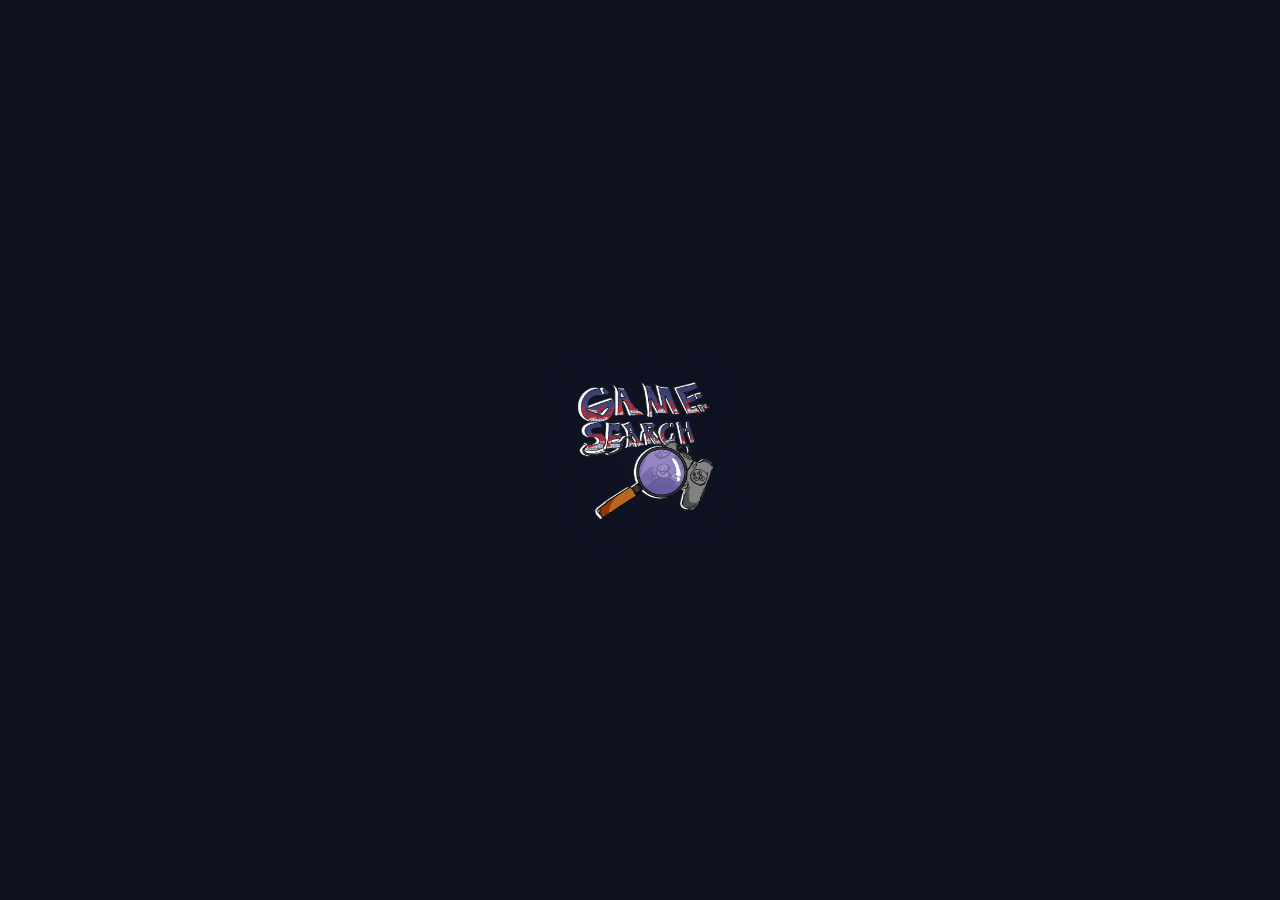
==== commit fbf57060: "Add files via upload" ====
--- a/assets/css/global.css
+++ b/assets/css/global.css
@@ -2297,3 +2297,87 @@
     width: 100%;
     justify-content: center;
 }
+
+
+/* ─── CONTRASTE CENTRALIZADO PARA TODAS AS PÁGINAS ─────────────────────────────
+   A cor textual sobre o destaque é calculada uma vez em global.js e aplicada
+   aqui para evitar correções duplicadas em folhas e páginas específicas. */
+
+.container-busca > i,
+.container-busca .campo-busca,
+.container-busca .campo-busca::placeholder {
+    color: var(--cor-texto-sobre-destaque) !important;
+}
+
+.container-busca .campo-busca::placeholder {
+    opacity: 0.72;
+}
+
+/* A busca moderna fica sobre uma superfície própria, não sobre o destaque. */
+.nav-busca > i {
+    color: var(--cor-texto-muted) !important;
+}
+
+.nav-busca .campo-busca {
+    color: var(--cor-texto) !important;
+}
+
+.nav-busca .campo-busca::placeholder {
+    color: var(--cor-texto-muted) !important;
+}
+
+.btn-primario,
+.botao-detalhes,
+.formulario__botao:not(.formulario__botao--fantasma),
+.botao-filtro-principal:hover,
+.botao-filtro-principal.ativo,
+.opcao-filtro:hover,
+.opcao-filtro.selecionada,
+.hamburger-btn:hover,
+.card-jogo.open .menu-trigger,
+.painel-contextual__fechar:hover,
+.barra-lateral .menu-navegacao li.ativo a,
+.galeria-botao-navegacao:hover,
+#btn-salvar,
+#btn-alterar-senha,
+#btn-excluir-conta,
+#modal-senha-salvar,
+[class*="botao"][style*="var(--cor-primaria)"],
+[class*="btn"][style*="var(--cor-primaria)"] {
+    color: var(--cor-texto-sobre-destaque) !important;
+}
+
+.btn-primario:hover,
+.formulario__botao:hover:not(.formulario__botao--fantasma),
+[class*="botao"][style*="var(--cor-primaria-hover)"],
+[class*="btn"][style*="var(--cor-primaria-hover)"] {
+    color: var(--cor-texto-sobre-destaque-hover) !important;
+}
+
+/* O painel de autenticação também utiliza o destaque como fundo. */
+.autenticacao__sobreposicao {
+    background: linear-gradient(to right, var(--cor-primaria-hover), var(--cor-primaria)) !important;
+    color: var(--cor-texto-sobre-destaque) !important;
+}
+
+.autenticacao__sobreposicao * {
+    color: inherit;
+}
+
+/* Links e títulos que ficam em superfícies claras continuam legíveis. */
+.galeria-categoria__ver-todos,
+.painel-contextual__categoria {
+    color: var(--cor-texto-destaque) !important;
+}
+
+.galeria-categoria__ver-todos:hover {
+    color: var(--cor-texto-destaque-hover) !important;
+}
+
+/* Ícones da busca e dos estados de destaque acompanham o mesmo token. */
+.container-busca > i,
+.galeria-botao-navegacao:hover i,
+.tag-problema:hover i,
+.suggestions-list li i {
+    color: var(--cor-texto-sobre-destaque) !important;
+}
